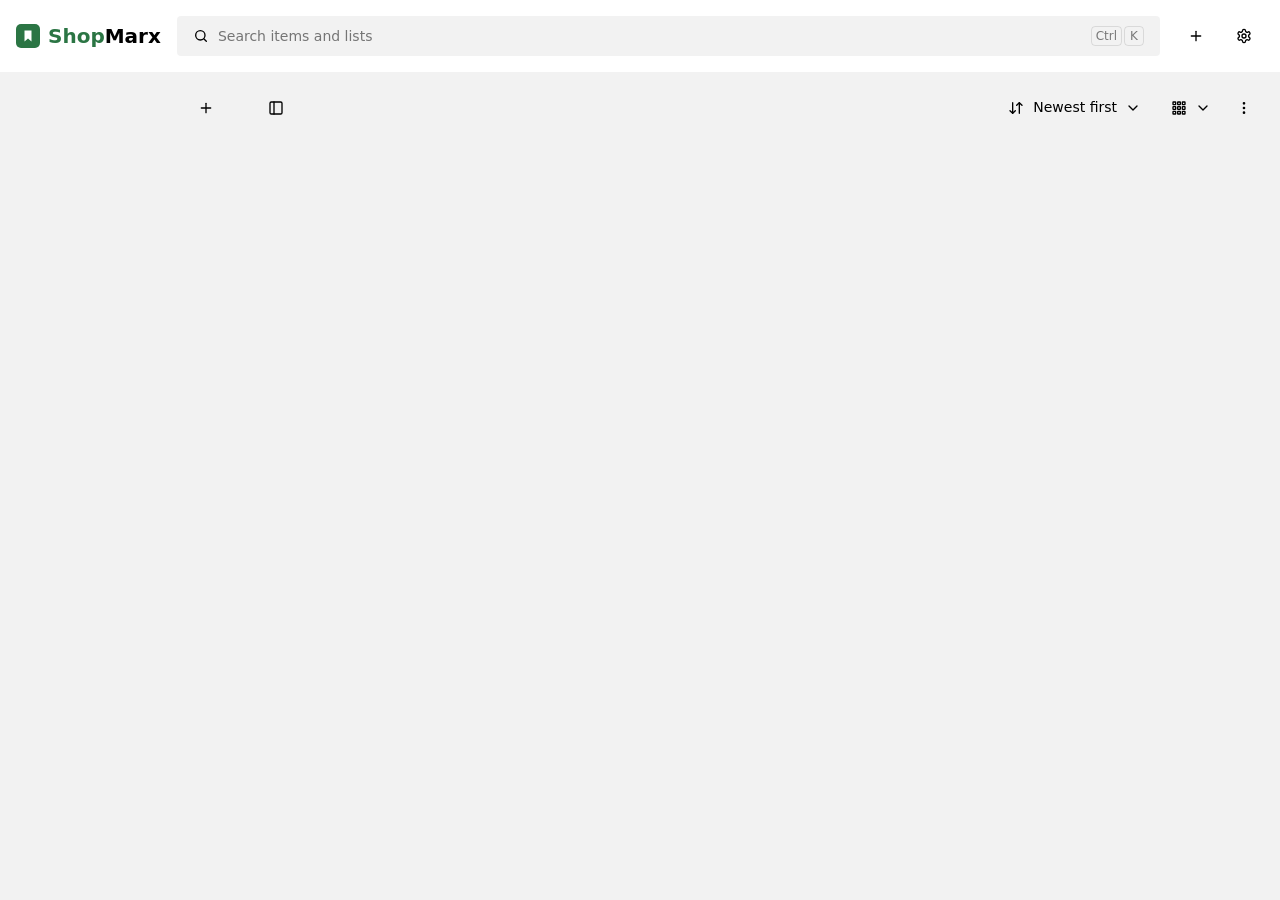
==== extension/src/dashboard.html @ e5f7f990 "Move to… for the selected items, before Delete selected While cards are ticked, the heading row has " ====
<!doctype html>
<html lang="en">
<head>
  <meta charset="utf-8">
  <meta name="viewport" content="width=device-width, initial-scale=1">
  <title>ShopMarx</title>
  <link rel="icon" href="../icons/icon32.png">
  <!-- As a web app (PWA) on a phone: added to the Home Screen it opens full screen. -->
  <link rel="manifest" href="manifest.webmanifest">
  <link rel="apple-touch-icon" href="../icons/icon128.png">
  <meta name="apple-mobile-web-app-capable" content="yes">
  <meta name="apple-mobile-web-app-title" content="ShopMarx">
  <script src="web.js"></script>
  <script src="theme.js"></script>
  <link rel="stylesheet" href="ui.css">
  <link rel="stylesheet" href="dashboard.css">
</head>
<body>
  <header class="topbar">
    <div id="brand" class="brand" role="button" tabindex="0" title="Preview the popup" aria-haspopup="dialog" aria-controls="popup-preview">
      <svg class="logo" viewBox="0 0 24 24" width="24" height="24" aria-hidden="true"><rect class="logo__tile" width="24" height="24" rx="5"/><path class="logo__mark" d="M8.5 6.5h7v11l-3.5-3-3.5 3z"/></svg>
      <h1 class="brand__name"><span class="name-accent">Shop</span>Marx<span class="app-version"></span></h1>
    </div>
    <div id="search-field" class="input-icon topbar__search">
      <svg viewBox="0 0 24 24" width="16" height="16" fill="none" stroke="currentColor" stroke-width="2" stroke-linecap="round" stroke-linejoin="round" aria-hidden="true"><circle cx="11" cy="11" r="7"/><path d="m20 20-3.5-3.5"/></svg>
      <input id="search" class="input" type="search" autocomplete="off" spellcheck="false" placeholder="Search items and lists" aria-label="Search items, shops and lists">
      <span class="search-shortcut" aria-hidden="true"><kbd class="key mod-key">Ctrl</kbd><kbd class="key">K</kbd></span>
    </div>
    <div class="topbar__end">
    <button id="search-toggle" class="button topbar__icon-button topbar__search-toggle" type="button" title="Search" aria-label="Search" aria-expanded="false" aria-controls="search">
      <svg viewBox="0 0 24 24" width="16" height="16" fill="none" stroke="currentColor" stroke-width="2" stroke-linecap="round" stroke-linejoin="round" aria-hidden="true" class="topbar__search-open"><circle cx="11" cy="11" r="7"/><path d="m20 20-3.5-3.5"/></svg>
      <svg viewBox="0 0 24 24" width="16" height="16" fill="none" stroke="currentColor" stroke-width="2" stroke-linecap="round" stroke-linejoin="round" aria-hidden="true" class="topbar__search-close"><path d="M18 6 6 18"/><path d="m6 6 12 12"/></svg>
    </button>
    <button id="add-item" class="button topbar__icon-button" type="button" title="Add by link" aria-label="Add by link">
      <svg viewBox="0 0 24 24" width="16" height="16" fill="none" stroke="currentColor" stroke-width="2" stroke-linecap="round" stroke-linejoin="round" aria-hidden="true"><path d="M5 12h14"/><path d="M12 5v14"/></svg>
    </button>
    <div class="topbar__actions">
      <button id="menu-toggle" class="button topbar__icon-button" type="button" title="Settings" aria-label="Settings" aria-haspopup="dialog">
        <svg viewBox="0 0 24 24" width="16" height="16" fill="none" stroke="currentColor" stroke-width="2" stroke-linecap="round" stroke-linejoin="round" aria-hidden="true"><path d="M12.22 2h-.44a2 2 0 0 0-2 2v.18a2 2 0 0 1-1 1.73l-.43.25a2 2 0 0 1-2 0l-.15-.08a2 2 0 0 0-2.73.73l-.22.38a2 2 0 0 0 .73 2.73l.15.1a2 2 0 0 1 1 1.72v.51a2 2 0 0 1-1 1.74l-.15.09a2 2 0 0 0-.73 2.73l.22.38a2 2 0 0 0 2.73.73l.15-.08a2 2 0 0 1 2 0l.43.25a2 2 0 0 1 1 1.73V20a2 2 0 0 0 2 2h.44a2 2 0 0 0 2-2v-.18a2 2 0 0 1 1-1.73l.43-.25a2 2 0 0 1 2 0l.15.08a2 2 0 0 0 2.73-.73l.22-.39a2 2 0 0 0-.73-2.73l-.15-.08a2 2 0 0 1-1-1.74v-.5a2 2 0 0 1 1-1.74l.15-.09a2 2 0 0 0 .73-2.73l-.22-.38a2 2 0 0 0-2.73-.73l-.15.08a2 2 0 0 1-2 0l-.43-.25a2 2 0 0 1-1-1.73V4a2 2 0 0 0-2-2z"/><circle cx="12" cy="12" r="3"/></svg>
      </button>
      <input id="import-file" type="file" accept="application/json,.json" hidden>
    </div>
    </div>
  </header>

  <div class="layout">
    <nav id="sidebar" class="sidebar" aria-label="Lists">
      <div class="sidebar__head">
        <h2 id="lists-title" class="sidebar__title"></h2>
        <button id="new-list" class="button button--ghost sidebar__new" type="button" title="New list" aria-label="New list">
          <svg viewBox="0 0 24 24" width="16" height="16" fill="none" stroke="currentColor" stroke-width="2" stroke-linecap="round" stroke-linejoin="round" aria-hidden="true"><path d="M5 12h14"/><path d="M12 5v14"/></svg>
        </button>
      </div>
      <div id="lists" class="sidebar__lists"></div>
      <select id="list-picker" class="input sidebar__picker" aria-label="List"></select>
    </nav>

    <main class="main">
      <div class="main-head">
        <div class="main-head__start">
          <button id="sidebar-toggle" class="button button--ghost sidebar-toggle" type="button" aria-controls="sidebar" aria-expanded="true" title="Hide lists" aria-label="Hide lists"><svg viewBox="0 0 24 24" width="16" height="16" fill="none" stroke="currentColor" stroke-width="2" stroke-linecap="round" stroke-linejoin="round" aria-hidden="true" class="sidebar-toggle__rest"><rect width="18" height="18" x="3" y="3" rx="2"/><path d="M9 3v18"/></svg><svg viewBox="0 0 24 24" width="16" height="16" fill="none" stroke="currentColor" stroke-width="2" stroke-linecap="round" stroke-linejoin="round" aria-hidden="true" class="sidebar-toggle__close"><rect width="18" height="18" x="3" y="3" rx="2"/><path d="M9 3v18"/><path d="m16 15-3-3 3-3"/></svg><svg viewBox="0 0 24 24" width="16" height="16" fill="none" stroke="currentColor" stroke-width="2" stroke-linecap="round" stroke-linejoin="round" aria-hidden="true" class="sidebar-toggle__open"><rect width="18" height="18" x="3" y="3" rx="2"/><path d="M9 3v18"/><path d="m14 9 3 3-3 3"/></svg></button>
          <h2 id="list-title" class="main-head__title"></h2>
        </div>
        <div class="main-head__controls">
          <div id="sort-field" class="input-icon main-head__sort">
            <svg viewBox="0 0 24 24" width="16" height="16" fill="none" stroke="currentColor" stroke-width="2" stroke-linecap="round" stroke-linejoin="round" aria-hidden="true"><path d="m3 16 4 4 4-4"/><path d="M7 20V4"/><path d="m21 8-4-4-4 4"/><path d="M17 4v16"/></svg>
            <select id="sort" class="input" aria-label="Sort">
              <option value="newest">Newest first</option>
              <option value="drop">Biggest price drop</option>
              <hr>
              <option value="price-asc">Price: low to high</option>
              <option value="price-desc">Price: high to low</option>
              <hr>
              <option value="store">Website A–Z</option>
              <option value="store-desc">Website Z–A</option>
              <hr>
              <option value="title">Product name A–Z</option>
              <option value="title-desc">Product name Z–A</option>
            </select>
          </div>
          <div id="view-field" class="menu view-field" data-layout="compact">
            <button id="view-toggle" class="button button--ghost menu__toggle view-field__toggle" type="button" title="View" aria-label="View" aria-haspopup="menu" aria-expanded="false" aria-controls="view-sheet"><svg viewBox="0 0 24 24" width="16" height="16" fill="none" stroke="currentColor" stroke-width="2" stroke-linecap="round" stroke-linejoin="round" aria-hidden="true" class="view-icon view-icon--list"><path d="M3 5h.01"/><path d="M3 12h.01"/><path d="M3 19h.01"/><path d="M8 5h13"/><path d="M8 12h13"/><path d="M8 19h13"/></svg><svg viewBox="0 0 24 24" width="16" height="16" fill="none" stroke="currentColor" stroke-width="2" stroke-linecap="round" stroke-linejoin="round" aria-hidden="true" class="view-icon view-icon--grid"><rect width="7" height="7" x="3" y="3" rx="1"/><rect width="7" height="7" x="14" y="3" rx="1"/><rect width="7" height="7" x="14" y="14" rx="1"/><rect width="7" height="7" x="3" y="14" rx="1"/></svg><svg viewBox="0 0 24 24" width="16" height="16" fill="none" stroke="currentColor" stroke-width="2" stroke-linecap="round" stroke-linejoin="round" aria-hidden="true" class="view-icon view-icon--compact"><rect width="4" height="4" x="3" y="3" rx="0.5"/><rect width="4" height="4" x="10" y="3" rx="0.5"/><rect width="4" height="4" x="17" y="3" rx="0.5"/><rect width="4" height="4" x="3" y="10" rx="0.5"/><rect width="4" height="4" x="10" y="10" rx="0.5"/><rect width="4" height="4" x="17" y="10" rx="0.5"/><rect width="4" height="4" x="3" y="17" rx="0.5"/><rect width="4" height="4" x="10" y="17" rx="0.5"/><rect width="4" height="4" x="17" y="17" rx="0.5"/></svg><svg viewBox="0 0 24 24" width="16" height="16" fill="none" stroke="currentColor" stroke-width="2" stroke-linecap="round" stroke-linejoin="round" aria-hidden="true"><path d="m6 9 6 6 6-6"/></svg></button>
            <div id="view-sheet" class="menu__sheet" role="menu" hidden>
              <button class="menu__item view-option" type="button" role="menuitemradio" data-layout="list" aria-checked="false"><svg viewBox="0 0 24 24" width="16" height="16" fill="none" stroke="currentColor" stroke-width="2" stroke-linecap="round" stroke-linejoin="round" aria-hidden="true" class="view-icon view-icon--list"><path d="M3 5h.01"/><path d="M3 12h.01"/><path d="M3 19h.01"/><path d="M8 5h13"/><path d="M8 12h13"/><path d="M8 19h13"/></svg><span class="menu__label">List</span><span class="menu__keys" aria-hidden="true"><kbd class="key mod-key">Ctrl</kbd><kbd class="key">1</kbd></span></button>
              <button class="menu__item view-option" type="button" role="menuitemradio" data-layout="grid" aria-checked="false"><svg viewBox="0 0 24 24" width="16" height="16" fill="none" stroke="currentColor" stroke-width="2" stroke-linecap="round" stroke-linejoin="round" aria-hidden="true" class="view-icon view-icon--grid"><rect width="7" height="7" x="3" y="3" rx="1"/><rect width="7" height="7" x="14" y="3" rx="1"/><rect width="7" height="7" x="14" y="14" rx="1"/><rect width="7" height="7" x="3" y="14" rx="1"/></svg><span class="menu__label">Grid</span><span class="menu__keys" aria-hidden="true"><kbd class="key mod-key">Ctrl</kbd><kbd class="key">2</kbd></span></button>
              <button class="menu__item view-option" type="button" role="menuitemradio" data-layout="compact" aria-checked="false"><svg viewBox="0 0 24 24" width="16" height="16" fill="none" stroke="currentColor" stroke-width="2" stroke-linecap="round" stroke-linejoin="round" aria-hidden="true" class="view-icon view-icon--compact"><rect width="4" height="4" x="3" y="3" rx="0.5"/><rect width="4" height="4" x="10" y="3" rx="0.5"/><rect width="4" height="4" x="17" y="3" rx="0.5"/><rect width="4" height="4" x="3" y="10" rx="0.5"/><rect width="4" height="4" x="10" y="10" rx="0.5"/><rect width="4" height="4" x="17" y="10" rx="0.5"/><rect width="4" height="4" x="3" y="17" rx="0.5"/><rect width="4" height="4" x="10" y="17" rx="0.5"/><rect width="4" height="4" x="17" y="17" rx="0.5"/></svg><span class="menu__label">Compact grid</span><span class="menu__keys" aria-hidden="true"><kbd class="key mod-key">Ctrl</kbd><kbd class="key">3</kbd></span></button>
            </div>
          </div>
          <button id="select-toggle" class="button button--ghost" type="button" hidden title="Select several items to delete them together">Select all</button>
          <button id="move-selected" class="button button--ghost" type="button" hidden title="Move the selected items into a list">Move to…</button>
          <button id="delete-selected" class="button button--ghost button--danger" type="button" hidden title="Delete the selected items">Delete selected</button>
          <div id="list-menu" class="menu">
            <button id="list-menu-toggle" class="button button--ghost menu__toggle list-menu__toggle" type="button" title="List actions" aria-label="List actions" aria-haspopup="menu" aria-expanded="false" aria-controls="list-menu-sheet">
              <svg viewBox="0 0 24 24" width="16" height="16" fill="none" stroke="currentColor" stroke-width="2" stroke-linecap="round" stroke-linejoin="round" aria-hidden="true"><circle cx="12" cy="5" r="1"/><circle cx="12" cy="12" r="1"/><circle cx="12" cy="19" r="1"/></svg>
            </button>
            <div id="list-menu-sheet" class="menu__sheet" role="menu" hidden>
              <button id="rename-list" class="menu__item" type="button" role="menuitem" title="Rename this list"><svg viewBox="0 0 24 24" width="16" height="16" fill="none" stroke="currentColor" stroke-width="2" stroke-linecap="round" stroke-linejoin="round" aria-hidden="true"><path d="M21.17 6.81a1 1 0 0 0-3.99-3.99L3.84 16.17a2 2 0 0 0-.5.83l-1.32 4.35a.5.5 0 0 0 .62.62l4.35-1.32a2 2 0 0 0 .83-.5z"/><path d="m15 5 4 4"/></svg><span class="menu__label">Rename</span></button>
              <button id="delete-list" class="menu__item menu__item--danger" type="button" role="menuitem" title="Delete this list; its items move to Saved"><svg viewBox="0 0 24 24" width="16" height="16" fill="none" stroke="currentColor" stroke-width="2" stroke-linecap="round" stroke-linejoin="round" aria-hidden="true"><path d="M3 6h18"/><path d="M19 6v14c0 1-1 2-2 2H7c-1 0-2-1-2-2V6"/><path d="M8 6V4c0-1 1-2 2-2h4c1 0 2 1 2 2v2"/></svg><span class="menu__label">Delete list</span></button>
            </div>
          </div>
        </div>
      </div>

      <!-- While searching: the lists and shops whose names match, to jump to one. -->
      <div id="matches" class="matches" role="group" aria-label="Matching lists" hidden>
        <div id="matches-list" class="matches__chips"></div>
      </div>
      <div id="grid" class="grid"></div>
      <div id="grid-more" class="grid-more" aria-hidden="true"></div>
      <p id="empty" class="empty muted" hidden></p>
    </main>
  </div>

  <dialog id="edit-dialog" class="dialog" closedby="any">
    <form method="dialog" class="dialog__form">
      <h2 class="dialog__title">Edit item</h2>
      <div class="dialog__body">
        <div class="preview">
          <div class="preview__media">
            <div class="preview__image">
              <img id="edit-image" alt="" referrerpolicy="no-referrer" hidden>
            </div>
            <div id="edit-pager" class="pager">
              <button id="edit-prev-image" class="pager__button" type="button" aria-label="Previous image" title="Previous picture">‹</button>
              <span id="edit-image-index" class="muted"></span>
              <button id="edit-next-image" class="pager__button" type="button" aria-label="Next image" title="Next picture">›</button>
            </div>
          </div>
          <div class="preview__fields">
            <label class="field">
              <span class="field__label">Title</span>
              <textarea id="edit-title" class="input" rows="3" placeholder="Title" required></textarea>
            </label>
            <label class="field">
              <span class="field__label">Price</span>
              <span class="price-field">
                <input id="edit-price" class="input" inputmode="decimal" autocomplete="off" placeholder="Price">
                <span id="edit-price-unit" class="price-field__unit" aria-hidden="true"></span>
              </span>
            </label>
          </div>
        </div>
        <div class="field field--side">
          <span class="field__label">Lists</span>
          <div id="edit-lists" class="list-choice">
            <div class="input list-choice__field">
              <input class="list-choice__search" maxlength="60" autocomplete="off" aria-label="Lists">
            </div>
            <div class="list-choice__panel" hidden></div>
          </div>
        </div>
        <label class="field field--side">
          <span class="field__label">Note</span>
          <textarea id="edit-note" class="input" rows="3" placeholder="Add custom note (optional)"></textarea>
        </label>
      </div>
      <div class="dialog__actions">
        <button class="button" type="button" value="cancel" title="Close without saving">Cancel</button>
        <button class="button button--primary" value="ok" title="Save the changes to this item">Save</button>
      </div>
    </form>
  </dialog>

  <dialog id="name-dialog" class="dialog" closedby="any">
    <form method="dialog" class="dialog__form">
      <h2 id="name-title" class="dialog__title"></h2>
      <div class="dialog__body">
        <label class="field">
          <span class="field__label">List name</span>
          <input id="name-input" class="input" maxlength="60" autocomplete="off" placeholder="List name" required>
        </label>
      </div>
      <div class="dialog__actions">
        <button class="button" type="button" value="cancel" title="Close without saving">Cancel</button>
        <button class="button button--primary" value="ok" title="Save the list name">Save</button>
      </div>
    </form>
  </dialog>

  <dialog id="dropbox-key-dialog" class="dialog" closedby="any">
    <form method="dialog" class="dialog__form">
      <h2 class="dialog__title">Connect Dropbox</h2>
      <div class="dialog__body">
        <p class="muted">Sync goes through your own Dropbox app. Once per Dropbox account:</p>
        <ol class="dialog__steps muted">
          <li>In the <a href="https://www.dropbox.com/developers/apps" target="_blank" rel="noopener">Dropbox App Console</a>, create an app: <b>Scoped access</b>, <b>App folder</b>.</li>
          <li><b>Permissions</b>: tick <code>files.content.read</code> and <code>files.content.write</code>, then <b>Submit</b>.</li>
          <li><b>Settings → OAuth 2</b>: allow public clients, and add this redirect URI: <code id="dropbox-redirect" class="dialog__copy"></code></li>
          <li>Copy the <b>App key</b> from Settings and paste it here. It is kept on this device only.</li>
        </ol>
        <label class="field">
          <span class="field__label">App key</span>
          <input id="dropbox-key-input" class="input" maxlength="64" autocomplete="off" spellcheck="false" required>
        </label>
      </div>
      <div class="dialog__actions">
        <button class="button" type="button" value="cancel" title="Close without saving">Cancel</button>
        <button class="button button--primary" value="ok" title="Save the App key and continue">Save</button>
      </div>
    </form>
  </dialog>

  <dialog id="settings-dialog" class="dialog settings" closedby="any" tabindex="-1" aria-labelledby="settings-title">
    <form method="dialog" class="dialog__form">
      <div class="settings__head">
        <h2 id="settings-title" class="dialog__title">Settings</h2>
        <button class="button button--ghost settings__close" value="close" title="Close" aria-label="Close"><svg viewBox="0 0 24 24" width="16" height="16" fill="none" stroke="currentColor" stroke-width="2" stroke-linecap="round" stroke-linejoin="round" aria-hidden="true"><path d="M18 6 6 18"/><path d="m6 6 12 12"/></svg></button>
      </div>
      <div id="menu" class="dialog__body settings__body">
          <!-- Phones only: sorting (the dropdown moves in from the heading row) and the view. -->
          <label id="sort-row" class="menu__row menu__narrow"><svg viewBox="0 0 24 24" width="16" height="16" fill="none" stroke="currentColor" stroke-width="2" stroke-linecap="round" stroke-linejoin="round" aria-hidden="true"><path d="m3 16 4 4 4-4"/><path d="M7 20V4"/><path d="m21 8-4-4-4 4"/><path d="M17 4v16"/></svg><span class="menu__label">Sort</span></label>
          <label class="menu__row menu__narrow"><svg viewBox="0 0 24 24" width="16" height="16" fill="none" stroke="currentColor" stroke-width="2" stroke-linecap="round" stroke-linejoin="round" aria-hidden="true"><rect width="7" height="7" x="3" y="3" rx="1"/><rect width="7" height="7" x="14" y="3" rx="1"/><rect width="7" height="7" x="14" y="14" rx="1"/><rect width="7" height="7" x="3" y="14" rx="1"/></svg><span class="menu__label">View</span><select id="view-select" class="input menu__select" aria-label="View"><option value="list">List</option><option value="grid">Grid</option><option value="compact">Compact grid</option></select></label>
          <button id="check-prices" class="menu__item" type="button" title="Read the current price of every item here from its shop"><svg viewBox="0 0 24 24" width="16" height="16" fill="none" stroke="currentColor" stroke-width="2" stroke-linecap="round" stroke-linejoin="round" aria-hidden="true"><path d="M3 12a9 9 0 0 1 9-9 9.75 9.75 0 0 1 6.74 2.74L21 8"/><path d="M21 3v5h-5"/><path d="M21 12a9 9 0 0 1-9 9 9.75 9.75 0 0 1-6.74-2.74L3 16"/><path d="M8 16H3v5"/></svg><span class="menu__label">Update prices</span></button>
          <button id="theme-toggle" class="menu__item" type="button" title="Switch between light and dark mode"><svg viewBox="0 0 24 24" width="16" height="16" fill="none" stroke="currentColor" stroke-width="2" stroke-linecap="round" stroke-linejoin="round" aria-hidden="true"><g class="theme-icon-dark"><path d="M12 3a6 6 0 0 0 9 9 9 9 0 1 1-9-9Z"/></g><g class="theme-icon-light"><circle cx="12" cy="12" r="4"/><path d="M12 2v2"/><path d="M12 20v2"/><path d="m4.93 4.93 1.41 1.41"/><path d="m17.66 17.66 1.41 1.41"/><path d="M2 12h2"/><path d="M20 12h2"/><path d="m6.34 17.66-1.41 1.41"/><path d="m19.07 4.93-1.41 1.41"/></g></svg><span class="menu__label">Dark mode</span></button>
          <label class="menu__row" title="How product pictures show on the cards, on this device"><svg viewBox="0 0 24 24" width="16" height="16" fill="none" stroke="currentColor" stroke-width="2" stroke-linecap="round" stroke-linejoin="round" aria-hidden="true"><rect width="18" height="18" x="3" y="3" rx="2"/><circle cx="9" cy="9" r="2"/><path d="m21 15-3.086-3.086a2 2 0 0 0-2.828 0L6 21"/></svg><span class="menu__label">Pictures</span><select id="pictures" class="input menu__select" aria-label="How product pictures show">
            <option value="blend">Grey tile (CSS)</option>
            <option value="white">White tile (CSS)</option>
            <option value="original">As the shop shows</option>
            <option value="cutout">Remove background</option>
          </select></label>
          <label id="visit-row" class="menu__row" title="Save the product pages you visit in Chrome into the Visited list, on their own"><svg viewBox="0 0 24 24" width="16" height="16" fill="none" stroke="currentColor" stroke-width="2" stroke-linecap="round" stroke-linejoin="round" aria-hidden="true"><path d="M3 12a9 9 0 1 0 9-9 9.75 9.75 0 0 0-6.74 2.74L3 8"/><path d="M3 3v5h5"/><path d="M12 7v5l4 2"/></svg><span class="menu__label">Visited pages</span><select id="visit-days" class="input menu__select" aria-label="Remember visited product pages">
            <option value="0">Off</option>
            <option value="7">Keep 7 days</option>
            <option value="30">Keep 30 days</option>
            <option value="90">Keep 90 days</option>
          </select><button id="visit-pause" class="button button--ghost menu__row-button" type="button" hidden></button></label>
          <label class="menu__row"><svg viewBox="0 0 24 24" width="16" height="16" fill="none" stroke="currentColor" stroke-width="2" stroke-linecap="round" stroke-linejoin="round" aria-hidden="true"><circle cx="8" cy="8" r="6"/><path d="M18.09 10.37A6 6 0 1 1 10.34 18"/><path d="M7 6h1v4"/><path d="m16.71 13.88.7.71-2.82 2.82"/></svg><span class="menu__label">Currency</span><select id="currency" class="input menu__select" aria-label="Currency prices are shown in"></select></label>
          <div id="backup-menu" class="menu__group" hidden>
            <div class="menu__split">
              <button id="backup-main" class="menu__item menu__item--status menu__item--stay" type="button"><span id="backup-icon" class="menu__status-icon" data-state="off"><svg viewBox="0 0 24 24" width="16" height="16" fill="none" stroke="currentColor" stroke-width="2" stroke-linecap="round" stroke-linejoin="round" aria-hidden="true"><path d="M20 20a2 2 0 0 0 2-2V8a2 2 0 0 0-2-2h-7.9a2 2 0 0 1-1.69-.9L9.6 3.9A2 2 0 0 0 7.93 3H4a2 2 0 0 0-2 2v13a2 2 0 0 0 2 2Z"/></svg></span><span class="menu__text"><span class="menu__label">Backup folder</span><span id="backup-sub" class="menu__sub"></span></span></button>
              <div id="backup-more" class="menu menu__more" hidden>
                <button class="button button--ghost menu__toggle menu__more-toggle" type="button" title="Backup options" aria-label="Backup options" aria-haspopup="menu" aria-expanded="false"><svg viewBox="0 0 24 24" width="16" height="16" fill="none" stroke="currentColor" stroke-width="2" stroke-linecap="round" stroke-linejoin="round" aria-hidden="true"><circle cx="12" cy="5" r="1"/><circle cx="12" cy="12" r="1"/><circle cx="12" cy="19" r="1"/></svg></button>
                <div class="menu__sheet" role="menu" hidden>
                  <button id="backup-change" class="menu__item" type="button" role="menuitem" title="Choose another folder for the backup"><svg viewBox="0 0 24 24" width="16" height="16" fill="none" stroke="currentColor" stroke-width="2" stroke-linecap="round" stroke-linejoin="round" aria-hidden="true"><path d="M20 20a2 2 0 0 0 2-2V8a2 2 0 0 0-2-2h-7.9a2 2 0 0 1-1.69-.9L9.6 3.9A2 2 0 0 0 7.93 3H4a2 2 0 0 0-2 2v13a2 2 0 0 0 2 2Z"/></svg><span class="menu__label">Change folder</span></button>
                  <button id="backup-stop" class="menu__item menu__item--danger" type="button" role="menuitem" title="Stop the backup and forget the folder; the file stays in it"><svg viewBox="0 0 24 24" width="16" height="16" fill="none" stroke="currentColor" stroke-width="2" stroke-linecap="round" stroke-linejoin="round" aria-hidden="true"><path d="M18 6 6 18"/><path d="m6 6 12 12"/></svg><span class="menu__label">Stop backup</span></button>
                </div>
              </div>
            </div>
          </div>
          <div id="dropbox-menu" class="menu__group">
            <div class="menu__split">
              <button id="dropbox-main" class="menu__item menu__item--status menu__item--stay" type="button"><span id="dropbox-icon" class="menu__status-icon" data-state="off"><svg viewBox="0 0 24 24" width="16" height="16" fill="none" stroke="currentColor" stroke-width="2" stroke-linecap="round" stroke-linejoin="round" aria-hidden="true"><path d="M17.5 19H9a7 7 0 1 1 6.71-9h1.79a4.5 4.5 0 1 1 0 9Z"/></svg></span><span class="menu__text"><span class="menu__label">Dropbox sync</span><span id="dropbox-sub" class="menu__sub"></span></span></button>
              <div id="dropbox-more" class="menu menu__more" hidden>
                <button class="button button--ghost menu__toggle menu__more-toggle" type="button" title="Dropbox options" aria-label="Dropbox options" aria-haspopup="menu" aria-expanded="false"><svg viewBox="0 0 24 24" width="16" height="16" fill="none" stroke="currentColor" stroke-width="2" stroke-linecap="round" stroke-linejoin="round" aria-hidden="true"><circle cx="12" cy="5" r="1"/><circle cx="12" cy="12" r="1"/><circle cx="12" cy="19" r="1"/></svg></button>
                <div class="menu__sheet" role="menu" hidden>
                  <button id="dropbox-sync" class="menu__item" type="button" role="menuitem" hidden title="Sync with Dropbox now"><svg viewBox="0 0 24 24" width="16" height="16" fill="none" stroke="currentColor" stroke-width="2" stroke-linecap="round" stroke-linejoin="round" aria-hidden="true"><path d="M3 12a9 9 0 0 1 9-9 9.75 9.75 0 0 1 6.74 2.74L21 8"/><path d="M21 3v5h-5"/><path d="M21 12a9 9 0 0 1-9 9 9.75 9.75 0 0 1-6.74-2.74L3 16"/><path d="M8 16H3v5"/></svg><span class="menu__label">Sync now</span></button>
                  <button id="dropbox-pictures" class="menu__item" type="button" role="menuitem" hidden title="Allow ShopMarx to read pictures from every shop, so every picture gets a copy in Dropbox"><svg viewBox="0 0 24 24" width="16" height="16" fill="none" stroke="currentColor" stroke-width="2" stroke-linecap="round" stroke-linejoin="round" aria-hidden="true"><rect x="3" y="3" width="18" height="18" rx="2"/><circle cx="9" cy="9" r="2"/><path d="m21 15-3.09-3.09a2 2 0 0 0-2.82 0L6 21"/></svg><span class="menu__label">Copy all pictures</span></button>
                  <button id="dropbox-shortcut" class="menu__item" type="button" role="menuitem" hidden title="Save links from the iPhone share sheet to ShopMarx"><svg viewBox="0 0 24 24" width="16" height="16" fill="none" stroke="currentColor" stroke-width="2" stroke-linecap="round" stroke-linejoin="round" aria-hidden="true"><rect x="6" y="2" width="12" height="20" rx="2"/><path d="M12 18h.01"/></svg><span class="menu__label">iPhone shortcut</span></button>
                  <button id="dropbox-manage" class="menu__item" type="button" role="menuitem" title="Show the Dropbox setup with the saved App key, and connect again"><svg viewBox="0 0 24 24" width="16" height="16" fill="none" stroke="currentColor" stroke-width="2" stroke-linecap="round" stroke-linejoin="round" aria-hidden="true"><path d="M20 7h-9"/><path d="M14 17H5"/><circle cx="17" cy="17" r="3"/><circle cx="7" cy="7" r="3"/></svg><span class="menu__label">Manage setup</span></button>
                  <button id="dropbox-disconnect" class="menu__item menu__item--danger" type="button" role="menuitem" hidden title="Stop syncing on this device; shopmarks.json stays in Dropbox"><svg viewBox="0 0 24 24" width="16" height="16" fill="none" stroke="currentColor" stroke-width="2" stroke-linecap="round" stroke-linejoin="round" aria-hidden="true"><path d="M18 6 6 18"/><path d="m6 6 12 12"/></svg><span class="menu__label">Stop sync</span></button>
                  <button id="dropbox-clear" class="menu__item menu__item--danger" type="button" role="menuitem" title="Clear the App key and sign-in, back to the first-time setup"><svg viewBox="0 0 24 24" width="16" height="16" fill="none" stroke="currentColor" stroke-width="2" stroke-linecap="round" stroke-linejoin="round" aria-hidden="true"><path d="M3 12a9 9 0 1 0 9-9 9.75 9.75 0 0 0-6.74 2.74L3 8"/><path d="M3 3v5h5"/></svg><span class="menu__label">Reset to default</span></button>
                </div>
              </div>
            </div>
          </div>
          <div class="menu__group">
            <button id="export" class="menu__item" type="button" title="Save all items and lists to a JSON file"><svg viewBox="0 0 24 24" width="16" height="16" fill="none" stroke="currentColor" stroke-width="2" stroke-linecap="round" stroke-linejoin="round" aria-hidden="true"><path d="M21 15v4a2 2 0 0 1-2 2H5a2 2 0 0 1-2-2v-4"/><path d="m7 10 5 5 5-5"/><path d="M12 15V3"/></svg><span class="menu__label">Export</span></button>
            <button id="import" class="menu__item" type="button" title="Add items and lists from a JSON file"><svg viewBox="0 0 24 24" width="16" height="16" fill="none" stroke="currentColor" stroke-width="2" stroke-linecap="round" stroke-linejoin="round" aria-hidden="true"><path d="M21 15v4a2 2 0 0 1-2 2H5a2 2 0 0 1-2-2v-4"/><path d="m17 8-5-5-5 5"/><path d="M12 3v12"/></svg><span class="menu__label">Import</span></button>
          </div>
          <div class="menu__group">
            <button id="help-open" class="menu__item" type="button" title="What ShopMarx does and how to use it"><svg viewBox="0 0 24 24" width="16" height="16" fill="none" stroke="currentColor" stroke-width="2" stroke-linecap="round" stroke-linejoin="round" aria-hidden="true"><circle cx="12" cy="12" r="10"/><path d="M9.09 9a3 3 0 0 1 5.83 1c0 2-3 3-3 3"/><path d="M12 17h.01"/></svg><span class="menu__label">How to use it</span></button>
            <a class="menu__item" href="https://github.com/umilan/shopmarx/archive/refs/heads/main.zip" rel="noopener" title="Download the latest version; unzip it and load its extension folder in chrome://extensions"><svg viewBox="0 0 24 24" width="16" height="16" fill="none" stroke="currentColor" stroke-width="2" stroke-linecap="round" stroke-linejoin="round" aria-hidden="true"><path d="M10 13a5 5 0 0 0 7.54.54l3-3a5 5 0 0 0-7.07-7.07l-1.72 1.71"/><path d="M14 11a5 5 0 0 0-7.54-.54l-3 3a5 5 0 0 0 7.07 7.07l1.71-1.71"/></svg><span class="menu__label">Chrome extension (.zip)</span></a>
          </div>
      </div>
      <div class="dialog__actions">
        <button class="button button--primary" value="ok">Done</button>
      </div>
    </form>
  </dialog>

  <dialog id="move-dialog" class="dialog" closedby="any">
    <form method="dialog" class="dialog__form">
      <h2 id="move-title" class="dialog__title"></h2>
      <div class="dialog__body">
        <label class="field">
          <span class="field__label">Put it in</span>
          <select id="move-parent" class="input"></select>
        </label>
      </div>
      <div class="dialog__actions">
        <button class="button" type="button" value="cancel" title="Close without moving">Cancel</button>
        <button class="button button--primary" value="ok" title="Move the list there">Move</button>
      </div>
    </form>
  </dialog>

  <dialog id="shortcut-dialog" class="dialog" closedby="any">
    <form method="dialog" class="dialog__form">
      <h2 class="dialog__title">iPhone shortcut</h2>
      <div class="dialog__body">
        <p class="muted">Adds <b>Save to ShopMarx</b> to the share sheet in Safari and in shop apps. A shared link becomes an item on the next sync.</p>
        <ol class="dialog__steps muted">
          <li>On the iPhone, open <a id="shortcut-download" href="../shortcut/Save%20to%20ShopMarx.shortcut" download="Save to ShopMarx.shortcut">the shortcut</a> and tap <b>Add Shortcut</b>.</li>
          <li>When it asks, paste the two values below. Opening this on the iPhone (the web app) makes copying them easiest.</li>
          <li>In any share sheet, tap <b>Save to ShopMarx</b>. The first time, allow it to connect to Dropbox.</li>
        </ol>
        <label class="field">
          <span class="field__label">App key</span>
          <span class="dialog__row"><input id="shortcut-key" class="input" readonly><button class="button" type="button" data-copy="shortcut-key">Copy</button></span>
        </label>
        <label class="field">
          <span class="field__label">Sign-in token</span>
          <span class="dialog__row"><input id="shortcut-token" class="input" readonly><button class="button" type="button" data-copy="shortcut-token">Copy</button></span>
        </label>
        <p class="muted">The token lets the shortcut write to the ShopMarx folder in your Dropbox; keep it to yourself. Reset to default in this menu, or removing the app in Dropbox's settings, stops it working.</p>
      </div>
      <div class="dialog__actions">
        <button class="button button--primary" value="ok">Done</button>
      </div>
    </form>
  </dialog>

  <dialog id="help-dialog" class="dialog dialog--scroll" closedby="any" aria-labelledby="help-title">
    <form method="dialog" class="dialog__form">
      <h2 id="help-title" class="dialog__title">How to use ShopMarx</h2>
      <div class="dialog__body">
        <div class="help">
          <h3>Save a product</h3>
          <ul>
            <li>On a product page, click the ShopMarx icon.</li>
            <li>Or press <kbd>Alt</kbd>+<kbd>Shift</kbd>+<kbd>S</kbd>, or right-click → <b>Save this product to ShopMarx</b>.</li>
            <li>Check the title, picture and price, then <b>Save</b>.</li>
            <li>Choose lists, or type a new one.</li>
            <li>The bubble button adds a note.</li>
            <li>Wrong price or name? Click the target button, then the right text on the page.</li>
            <li>Saved before? Save again to update it.</li>
          </ul>

          <h3>Your items</h3>
          <ul>
            <li>Open this page from the logo in the popup.</li>
            <li>Lists are on the left. <b>+</b> adds one; <b>⋯</b> renames or removes it. Double-click a list (or press <kbd>F2</kbd>) to rename it right there.</li>
            <li>Search, sort and switch views at the top.</li>
            <li>Point at a card to edit or delete it.</li>
            <li>Tick cards to select several.</li>
            <li>Drag cards onto a list, or onto <b>Trash</b>.</li>
            <li><b>+</b> in the top bar adds an item from a link.</li>
            <li><b>Update prices</b> in settings checks current prices.</li>
            <li><b>Visited pages</b> in settings (off at first): product pages you open in Chrome are saved on their own into <b>Visited</b>. Ones you leave only there are forgotten after the days you chose; move one to a list to keep it.</li>
            <li>Keyboard: <kbd>Tab</kbd> goes round the lists, the cards and the search box. The arrows move inside each, and past the edge to the next: <kbd>→</kbd> from a list to the cards, <kbd>←</kbd> from the first card in a row back to the lists, <kbd>↑</kbd> from the top row to the search, <kbd>↓</kbd> from the search to the results. The buttons and dropdowns at the top are on the way too: an arrow goes to the nearest one in that direction (on a dropdown, <kbd>Space</kbd> opens it).</li>
            <li><kbd class="mod-key">Ctrl</kbd>+<kbd>Z</kbd> undoes the last change; <kbd class="mod-key">Ctrl</kbd>+<kbd>Shift</kbd>+<kbd>Z</kbd> (or <kbd>Ctrl</kbd>+<kbd>Y</kbd>) redoes it.</li>
          </ul>

          <h3>Search</h3>
          <ul>
            <li>Words search titles, shops, notes and list names; every word must match. The search looks in the list that is open; add <code>[all]</code> to look everywhere.</li>
            <li><code>"desk lamp"</code>: this exact phrase.</li>
            <li><code>[home]</code>: items in the list or shop <b>home</b> and its sub-lists, from everywhere. <code>[all]</code> is every item, <code>[unsorted]</code> those in no list.</li>
            <li><code>-word</code>, <code>-"phrase"</code>, <code>-[list]</code>: leave those out, e.g. <code>[all] -ali</code>.</li>
            <li><code>shop:ikea</code>: from shops with <b>ikea</b> in their name.</li>
            <li><code>price&lt;50</code>, <code>price&gt;20</code>, <code>price:20-50</code>: by price, in the currency you show prices in.</li>
            <li><code>has:note</code>, <code>has:price</code>, <code>has:picture</code>, <code>has:list</code>, or <code>no:</code> for the opposite.</li>
            <li><code>is:cheaper</code> / <code>is:pricier</code>: the price went down / up since you saved it.</li>
            <li>Mix them: <code>[home] lamp price&lt;30 -ikea</code>.</li>
          </ul>

          <h3>Keep a copy</h3>
          <ul>
            <li><b>Export</b> / <b>Import</b>: one JSON file with everything.</li>
            <li><b>Backup folder</b>: a copy saved after every change.</li>
          </ul>

          <h3>Sync and phone</h3>
          <ul>
            <li><b>Dropbox sync</b>: the same items on all your devices.</li>
            <li>First time: follow the steps and paste your App key.</li>
            <li>iPhone: open this page in Safari → Share → <b>Add to Home Screen</b>.</li>
            <li>The phone saves links; prices fill in on the computer.</li>
          </ul>

          <h3>Install</h3>
          <ul>
            <li>Download <b>Chrome extension (.zip)</b> and unzip it.</li>
            <li><code>chrome://extensions</code> → <b>Developer mode</b> → <b>Load unpacked</b> → the <code>extension</code> folder.</li>
          </ul>
        </div>
      </div>
      <div class="dialog__actions">
        <button class="button button--primary" value="ok" title="Close this guide">Got it</button>
      </div>
    </form>
  </dialog>

  <dialog id="confirm-dialog" class="dialog" closedby="any">
    <form method="dialog" class="dialog__form">
      <h2 id="confirm-title" class="dialog__title"></h2>
      <div class="dialog__body">
        <p id="confirm-text" class="muted"></p>
        <select id="confirm-choice" class="input" aria-label="Where the items go" hidden></select>
      </div>
      <div class="dialog__actions">
        <button class="button" type="button" value="cancel" title="Close without saving">Cancel</button>
        <button id="confirm-ok" class="button button--danger-solid" value="ok" title="Delete permanently">Delete</button>
        <button id="confirm-all" class="button button--danger-solid" value="all" hidden></button>
      </div>
    </form>
  </dialog>

  <div id="popup-preview" class="popup-preview" popover aria-label="Popup preview">
    <iframe id="popup-preview-frame" class="popup-preview__frame" title="Popup preview"></iframe>
  </div>
  <dialog id="add-dialog" class="dialog" closedby="any">
    <form method="dialog" class="dialog__form">
      <h2 class="dialog__title">Add item</h2>
      <div class="dialog__body">
        <label class="field">
          <span class="field__label">Link</span>
          <input id="add-url" class="input" type="url" inputmode="url" autocomplete="off" placeholder="Paste a product link" required>
        </label>
        <div class="field">
          <span class="field__label">Lists</span>
            <div id="add-lists" class="list-choice">
              <div class="input list-choice__field">
                <input class="list-choice__search" maxlength="60" autocomplete="off" aria-label="Lists">
              </div>
              <div class="list-choice__panel" hidden></div>
            </div>
        </div>
      </div>
      <div class="dialog__actions">
        <button class="button" type="button" value="cancel" title="Close without saving">Cancel</button>
        <button class="button button--primary" value="ok" title="Add this item">Add</button>
      </div>
    </form>
  </dialog>
  <p id="toast" class="toast" role="status" popover="manual"></p>

  <script src="extractor.js"></script>
  <script type="module" src="dashboard.js"></script>
</body>
</html>
---- extension/src/ui.css ----
/* Tokens and controls shared by the popup and the dashboard. */

:root {
  color-scheme: light dark;

  --wht5p: rgba(255,255,255,0.05);
  --wht10p: rgba(255,255,255,0.1);
  --wht25p: rgba(255,255,255,0.25);
  --wht50p: rgba(255,255,255,0.5);
  --wht100p: rgba(255,255,255,1);
  --blk5p: rgba(0,0,0,0.05);
  --blk10p: rgba(0,0,0,0.1);
  --blk25p: rgba(0,0,0,0.25);
  --blk50p: rgba(0,0,0,0.5);
  --blk100p: rgba(0,0,0,1);
  --acc5p: rgba(43, 117, 68, 0.05);
  --acc10p: rgba(43, 117, 68, 0.1);
  --acc25p: rgba(43, 117, 68, 0.25);
  --acc50p: rgba(43, 117, 68, 0.5);
  --acc100p: rgb(43, 117, 68);

  /* Semantic colors, built only from the palette above: light-dark(light value, dark value).
     Dark mode is light mode with blk and wht swapped; the exceptions are marked.
     The theme is color-scheme, set below from the system or the switch in the settings menu. */
  --color-surface: light-dark(var(--wht100p), var(--blk100p));
  /* Exception: raised areas (top bar, cards, menus, dialogs) sit lighter than the page in
     dark mode instead of pure black. They must be opaque: menus and dialogs float over
     content and the top bar covers what scrolls under it. So instead of --wht10p (which
     on the 10% white page reads as about 20%) it is a solid 20% white on black. */
  --color-raised: light-dark(var(--wht100p), var(--wht10p));
  /* Element fills: light mode steps 5% → 10% black. Dark mode needs more to show on
     black, so it starts at 10% white and its next step is 20% (no palette step between
     10 and 50, so it is mixed from --wht100p). */
  --color-surface-hover: light-dark(var(--blk5p), var(--wht10p));
  --color-surface-active: light-dark(var(--blk10p), var(--wht10p));
  /* Resting fill of fields and filled icon buttons; hover goes one step up. */
  --color-field: light-dark(var(--blk5p), var(--wht5p));
  --color-text: light-dark(var(--blk100p), var(--wht100p));
  --color-text-muted: light-dark(var(--blk50p), var(--wht50p));
  /* Exception: the plain accent is too dark to read on black, so dark mode lightens it. */
  --color-accent: light-dark(var(--acc100p), color-mix(in srgb, var(--acc100p), var(--wht100p) 50%));
  --color-accent-hover: light-dark(color-mix(in srgb, var(--acc100p), var(--blk100p) 10%), color-mix(in srgb, var(--acc100p), var(--wht100p) 60%));
  --color-accent-active: light-dark(color-mix(in srgb, var(--acc100p), var(--blk100p) 50%), color-mix(in srgb, var(--acc100p), var(--wht100p) 70%));
  --color-accent-soft: light-dark(var(--acc10p), var(--acc25p));
  /* Exception: primary buttons use the full accent with white text in both themes;
     hover and press darken it. */
  --color-primary: var(--acc100p);
  --color-primary-hover: color-mix(in srgb, var(--acc100p), var(--blk100p) 10%);
  --color-primary-active: color-mix(in srgb, var(--acc100p), var(--blk100p) 50%);
  --color-on-primary: var(--wht100p);
  /* The palette has no red, so danger keeps its own colors. */
  --color-danger: light-dark(#b3261e, #f2867d);
  --color-danger-soft: light-dark(#fbe9e7, #3d1f1c);
  --color-danger-soft-active: light-dark(#f6d5d1, #4f2824);
  /* Needs attention but nothing is lost (a paused backup). */
  --color-warning: light-dark(#b26a00, #f0b429);
  /* Filled danger button (the confirm in a delete dialog): one red in both themes, white text. */
  --color-danger-solid: #b3261e;
  --color-danger-solid-hover: color-mix(in srgb, #b3261e, #000 10%);
  --color-image-bg: light-dark(var(--blk10p), var(--wht10p));
  /* The tile a card's picture sits on: a shop's white background takes this grey instead
     (see .card__image in dashboard.css). A darker grey in the dark theme, so it glares less. */
  --color-image-tint: light-dark(#ededed, #c9c9c9);
  /* Exceptions: text on the colored placeholder tile stays white; the dialog backdrop
     and shadows stay black (a white shadow would glow). */
  --color-on-placeholder: var(--wht100p);
  --color-overlay: var(--blk50p);
  --color-shadow: light-dark(var(--blk10p), var(--blk50p));

  /* A drop is good news (accent), a rise is bad news (danger). */
  --color-price-down: var(--color-accent);
  --color-price-down-hover: var(--color-accent-hover);
  --color-price-up: var(--color-danger);
  --color-price-up-hover: light-dark(color-mix(in srgb, var(--color-danger), var(--blk100p) 10%), color-mix(in srgb, var(--color-danger), var(--wht100p) 10%));

  /* SVG data URIs can't read variables, and light-dark() takes only colors, so the
     chevron is swapped with the theme below; its stroke matches the text, --blk100p / --wht100p. */
  --chevron: url("data:image/svg+xml,%3Csvg xmlns='http://www.w3.org/2000/svg' viewBox='0 0 24 24' fill='none' stroke='rgba(0,0,0,1)' stroke-width='2' stroke-linecap='round' stroke-linejoin='round'%3E%3Cpath d='m6 9 6 6 6-6'/%3E%3C/svg%3E");

  --border-color: light-dark(var(--blk10p), var(--wht10p));
  --border: 1px solid var(--border-color);
  --border-focus: 2px solid var(--color-accent);

  --radius: 4px;
  --radius-large: 8px;
  --shadow: 0 2px 8px var(--color-shadow);
  --font: system-ui, -apple-system, "Segoe UI", sans-serif;
}

/* Follows the system unless the switch picked a theme (data-theme, set by theme.js). */
:root[data-theme="light"] {
  color-scheme: light;
}

:root[data-theme="dark"] {
  color-scheme: dark;
}

@media (prefers-color-scheme: dark) {
  :root:not([data-theme="light"]) {
    --chevron: url("data:image/svg+xml,%3Csvg xmlns='http://www.w3.org/2000/svg' viewBox='0 0 24 24' fill='none' stroke='rgba(255,255,255,1)' stroke-width='2' stroke-linecap='round' stroke-linejoin='round'%3E%3Cpath d='m6 9 6 6 6-6'/%3E%3C/svg%3E");
  }
}

:root[data-theme="dark"] {
  --chevron: url("data:image/svg+xml,%3Csvg xmlns='http://www.w3.org/2000/svg' viewBox='0 0 24 24' fill='none' stroke='rgba(255,255,255,1)' stroke-width='2' stroke-linecap='round' stroke-linejoin='round'%3E%3Cpath d='m6 9 6 6 6-6'/%3E%3C/svg%3E");
}

*,
*::before,
*::after {
  box-sizing: border-box;
}

[hidden] {
  display: none !important;
}

body {
  margin: 0;
  /* The one page color; elements on the page have no background of their own,
     except sticky rows (which repeat it to cover what scrolls beneath). */
  background: var(--color-surface);
  color: var(--color-text);
  font: 14px/1.4 var(--font);
}

h1,
h2,
h3,
p {
  margin: 0;
}

a {
  color: inherit;
  text-decoration: none;
  cursor: pointer;
}

a:hover {
  color: var(--color-accent);
  text-decoration: underline;
}

/* Links in running text (the steps in a dialog) are always underlined, so they read as links.
   Links styled as something else (menu items, cards, the brand) have a class and stay plain. */
p a:not([class]),
li a:not([class]) {
  text-decoration: underline;
  text-underline-offset: 2px;
}

a:active {
  color: var(--color-accent-active);
}

:focus-visible {
  outline: var(--border-focus);
  outline-offset: 2px;
}

/* The picture of an item, with a pager to step through the pictures found for it (popup
   and the dashboard's edit dialog). */
/* Picture with its pager on the left, the title and price beside it (popup and the
   dashboard's edit dialog). */
.preview {
  display: grid;
  grid-template-columns: 96px 1fr;
  gap: 8px;
}

.preview__fields {
  display: flex;
  flex-direction: column;
  gap: 8px;
  min-width: 0;
}

.preview__media {
  display: flex;
  flex-direction: column;
  gap: 8px;
}

.preview__image {
  display: grid;
  place-items: center;
  width: 96px;
  height: 96px;
  overflow: hidden;
  border: var(--border);
  border-radius: var(--radius);
  background: var(--color-image-bg);
}

.preview__image img {
  width: 100%;
  height: 100%;
  object-fit: contain;
}

/* As tall as the price field, so the arrows line up with it. */
/* One filled bar: ‹ 1 / 3 ›. */
.pager {
  height: 40px;
  display: flex;
  overflow: hidden;
  border-radius: var(--radius);
  background: var(--color-field);
  font-size: 12px;
}

.pager > span {
  flex: 1;
  display: grid;
  place-items: center;
}

/* On the bar's fill, hover and press go one step darker, as on fields. */
.pager__button {
  flex: none;
  width: 32px;
  padding: 0;
  border: 0;
  background: transparent;
  color: var(--color-text);
  font: inherit;
  font-size: 16px;
  line-height: 1;
  cursor: pointer;
}

.pager__button:hover,
.pager__button:active {
  background: var(--color-surface-active);
}

/* Hover backgrounds fade in and out. Cards and the menu sheet keep their own transitions. */
button,
a,
.input,
.list-choice__option {
  transition: background-color 0.3s ease-out;
}

@media (prefers-reduced-motion: reduce) {
  button,
  a,
  .input,
  .list-choice__option {
    transition: none;
  }
}

/* Hover tooltip (tooltip.js): the page's text colours turned around, so it reads in both themes. */
.tooltip {
  position: fixed;
  z-index: 100;
  max-width: 240px;
  padding: 4px 8px;
  border-radius: var(--radius);
  background: var(--color-text);
  color: var(--color-surface);
  font-size: 12px;
  line-height: 1.4;
  pointer-events: none;
}

.muted {
  color: var(--color-text-muted);
}

/* Buttons */

.button {
  display: inline-flex;
  align-items: center;
  justify-content: center;
  gap: 8px;
  min-height: 32px;
  padding: 0 16px;
  /* No visible border; transparent keeps the size the same as bordered elements. */
  border: 1px solid transparent;
  border-radius: var(--radius);
  background: var(--color-surface);
  color: var(--color-text);
  font: inherit;
  font-weight: 600;
  white-space: nowrap;
  cursor: pointer;
}

/* Hover and press darken the fill one step each; no border appears.
   See "Interaction states" in uxui.md. */
.button:hover {
  background: var(--color-surface-hover);
}

.button:active {
  background: var(--color-surface-active);
}

.button:disabled {
  opacity: 0.5;
  cursor: not-allowed;
}

.button--primary {
  border-color: var(--color-primary);
  background: var(--color-primary);
  color: var(--color-on-primary);
}

.button--primary:hover {
  border-color: var(--color-primary-hover);
  background: var(--color-primary-hover);
}

.button--primary:active {
  border-color: var(--color-primary-active);
  background: var(--color-primary-active);
}

.button--ghost {
  background: transparent;
}

.button--danger {
  color: var(--color-danger);
}

.button--danger:hover {
  background: var(--color-danger-soft);
}

.button--danger:active {
  background: var(--color-danger-soft-active);
}

/* A milder delete next to a filled one: red text on a 10% red tint, 20% on hover and press. */
.button--danger-tint {
  border-color: transparent;
  background: color-mix(in srgb, var(--color-danger-solid) 10%, transparent);
  color: var(--color-danger);
}

.button--danger-tint:hover,
.button--danger-tint:active {
  background: color-mix(in srgb, var(--color-danger-solid) 20%, transparent);
}

/* Filled like the primary button, in red: the action that deletes. */
.button--danger-solid {
  border-color: var(--color-danger-solid);
  background: var(--color-danger-solid);
  color: var(--color-on-primary);
}

.button--danger-solid:hover,
.button--danger-solid:active {
  border-color: var(--color-danger-solid-hover);
  background: var(--color-danger-solid-hover);
}

/* Form fields */

.field {
  display: flex;
  flex-direction: column;
  gap: 4px;
  min-width: 0;
}

.field__label {
  color: var(--color-text-muted);
  font-size: 12px;
  font-weight: 600;
}

.input {
  width: 100%;
  min-height: 32px;
  padding: 8px;
  /* Like buttons: no visible border; focus shows the outline. */
  border: 1px solid transparent;
  border-radius: var(--radius);
  background: var(--color-field);
  color: var(--color-text);
  font: inherit;
}

/* Fields already rest on the first step, so hover goes to the second. */
.input:hover {
  background-color: var(--color-surface-active);
}

.input:focus-visible {
  outline-offset: 0;
}

/* A dropdown opened with the mouse (marked by dashboard.js): no keyboard focus ring. */
select[data-pointer]:focus-visible {
  outline: none;
}

/* Own chevron instead of the native one, which hugs the right edge. */
select.input {
  appearance: none;
  padding-right: 40px;
  background-image: var(--chevron);
  background-repeat: no-repeat;
  background-position: right 16px center;
  background-size: 16px;
  cursor: pointer;
}

select.input:active {
  background-color: var(--color-surface-active);
}

textarea.input {
  resize: vertical;
}

/* iOS zooms the page in on a field whose text is under 16px; on touch screens fields
   use at least that, which keeps pinch-zoom working (a locked viewport would not).
   Important, so fields styled smaller elsewhere (the list picker) are covered too. */
@media (pointer: coarse) {
  input,
  select,
  textarea {
    font-size: max(16px, 1em) !important;
  }
}

/* "Shop" in the app name, in the logo's green (the palette accent, the same in both
   themes like the logo). */
.name-accent {
  color: var(--acc100p);
}

/* The version (version.js), small over the end of the app name (which must be position:
   relative), in the logo green. Dashboard top bar and popup header. */
.app-version {
  position: absolute;
  top: 2px;
  right: -2px;
  color: var(--acc50p);
  font-size: 7px;
  font-weight: 700;
  line-height: 1;
}

/* App logo: a white bookmark on the accent tile. Uses the palette directly so it looks
   the same in both themes (the semantic accent is lightened in dark mode). */
.logo {
  flex: none;
}

.logo__tile {
  fill: var(--acc100p);
}

.logo__mark {
  fill: var(--wht100p);
}

/* An input with a leading icon; the wrapper takes the input's place in the layout. */
.input-icon {
  position: relative;
  display: flex;
}

.input-icon > svg {
  position: absolute;
  top: 50%;
  left: 16px;
  translate: 0 -50%;
  color: var(--color-text);
  pointer-events: none;
}

.input-icon > .input {
  padding-left: 40px;
}


/* A key in a shortcut hint (popup save keys, dashboard search keys). */
.key {
  display: inline-grid;
  place-items: center;
  min-width: 20px;
  height: 20px;
  padding: 0 4px;
  border: var(--border);
  border-radius: var(--radius);
  font: inherit;
  line-height: 1;
}

/* Multi-choice list picker (listchoice.js): the chosen lists as chips in a field you can
   type in, which opens a dropdown of the lists filtered by the text. */
.list-choice__field {
  display: flex;
  flex-wrap: wrap;
  align-items: center;
  gap: 4px;
  min-height: 40px;
  padding: 7px 40px 7px 8px;
  background-image: var(--chevron);
  background-repeat: no-repeat;
  /* On the first row, where it is when there is only one. */
  background-position: right 16px top 11px;
  background-size: 16px;
  cursor: text;
}

.list-choice[data-open] .list-choice__field {
  background-color: var(--color-surface-active);
}

/* The ring goes on the whole field, not on the bare box inside it. */
.list-choice__field:has(.list-choice__search:focus-visible) {
  outline: var(--border-focus);
  outline-offset: 0;
}

.list-choice__search {
  flex: 1;
  min-width: 32px;
  height: 24px;
  padding: 0;
  border: 0;
  background: transparent;
  color: var(--color-text);
  font: inherit;
  outline: none;
}

.list-choice__search::placeholder {
  color: var(--color-text-muted);
}

.list-choice__chip {
  display: inline-flex;
  align-items: center;
  gap: 2px;
  max-width: 100%;
  height: 24px;
  padding: 0 2px 0 8px;
  border-radius: var(--radius);
  background: var(--color-accent-soft);
  color: var(--color-text);
  font-size: 13px;
}

.list-choice__chip-name {
  overflow: hidden;
  text-overflow: ellipsis;
  white-space: nowrap;
}

.list-choice__chip-remove {
  display: grid;
  flex: none;
  place-items: center;
  width: 20px;
  height: 20px;
  padding: 0;
  border: 0;
  border-radius: var(--radius);
  background: transparent;
  color: var(--color-text-muted);
  cursor: pointer;
}

.list-choice__chip-remove:hover {
  background: var(--color-surface-active);
  color: var(--color-text);
}

/* The list picker opens as a dropdown sheet over the content below, like the settings menu:
   it does not push the form or dialog taller. */
.list-choice {
  position: relative;
}

.list-choice__panel {
  position: absolute;
  top: calc(100% + 8px);
  left: 0;
  right: 0;
  z-index: 3;
  display: flex;
  flex-direction: column;
  gap: 2px;
  max-height: 240px;
  overflow-y: auto;
  padding: 8px;
  border: var(--border);
  border-radius: var(--radius-large);
  background: var(--color-surface);
  box-shadow: var(--shadow);
}

.list-choice__panel[hidden] {
  display: none;
}

.list-choice__option {
  display: flex;
  flex: none;
  align-items: center;
  gap: 8px;
  min-height: 32px;
  padding: 0 8px;
  border-radius: var(--radius);
  cursor: pointer;
}

/* Hover and the key-highlighted row look the same. */
.list-choice__option:hover,
.list-choice__option--active {
  background: var(--color-surface-hover);
}

.list-choice__option input {
  margin: 0;
  accent-color: var(--color-primary);
  pointer-events: none;
}

.list-choice__option--create {
  color: var(--color-accent);
  font-weight: 600;
}

.list-choice__empty {
  margin: 0;
  padding: 6px 8px;
  color: var(--color-text-muted);
}

/* The currency sits inside a price field, at its end (popup, edit dialog). */
.price-field {
  position: relative;
  display: block;
}

.price-field .input {
  padding-right: 56px;
}

.price-field__unit {
  position: absolute;
  top: 50%;
  right: 16px;
  translate: 0 -50%;
  color: var(--color-text-muted);
  pointer-events: none;
}
---- extension/src/dashboard.css ----
body {
      background: var(--color-field);
}

.topbar {
  position: sticky;
  top: 0;
  z-index: 3;
  display: flex;
  align-items: center;
  gap: 8px;
  padding: 16px;
  border-bottom: 0px var(--border);
  /* --color-raised is see-through in dark mode; laid on the page color it stays opaque,
     so nothing that scrolls under or sits behind shows through. */
  background: linear-gradient(var(--color-raised) 0 0) var(--color-surface);
}

.brand {
  display: flex;
  align-items: center;
  gap: 8px;
  cursor: pointer;
}

/* The popup as it looks in the toolbar, dropped down under the app title. */
.popup-preview {
  inset: auto;
  top: calc(var(--topbar-height, 64px) + 8px);
  left: 16px;
  margin: 0;
  padding: 0;
  overflow: hidden;
  border: var(--border);
  border-radius: var(--radius-large);
  box-shadow: var(--shadow);
}

.popup-preview__frame {
  display: block;
  width: 360px;
  height: 480px;
  max-height: calc(100dvh - var(--topbar-height, 64px) - 32px);
  border: 0;
}

.brand__name {
  position: relative;
  font-size: 20px;
}

.topbar__search {
  flex: 1;
  margin: 0 8px;
}

.topbar__search .input {
  height: 40px;
  padding: 8px 16px 8px 40px;
}

/* The keys that jump to search, at the field's end; gone once it has focus or text, and on
   touch screens, which have no keyboard to press them on. */
.search-shortcut {
  position: absolute;
  top: 50%;
  right: 16px;
  display: flex;
  gap: 2px;
  translate: 0 -50%;
  color: var(--color-text-muted);
  font-size: 12px;
  pointer-events: none;
}

.topbar__search:has(.input:focus, .input:not(:placeholder-shown)) .search-shortcut {
  display: none;
}

@media (hover: none) {
  .search-shortcut {
    display: none;
  }
}

/* Search, add and settings together at the right edge of the top bar. */
.topbar__end {
  display: flex;
  align-items: center;
  gap: 8px;
  margin-left: auto;
}

.topbar__actions {
  margin-left: auto;
}

.topbar__search-toggle {
  display: none;
}

/* Menus: settings in the top bar, list actions in the list heading */

.menu {
  position: relative;
}

.list-menu__toggle {
  width: 40px;
  height: 40px;
  padding: 0;
}

.topbar__icon-button {
  flex: none;
  width: 40px;
  height: 40px;
  padding: 0;
  /* Plain: no fill at rest (a regular button rests on the surface colour, black in dark mode). */
  background: transparent;
}

/* Plain controls (no resting fill): hover is the usual hover step; an open menu keeps the pressed step. */
.topbar__icon-button:hover {
  background: var(--color-surface-hover);
}

.menu__toggle[aria-expanded="true"] {
  background: var(--color-surface-active);
}

.menu__sheet {
  position: absolute;
  top: calc(100% + 8px);
  right: 0;
  z-index: 3;
  display: flex;
  flex-direction: column;
  gap: 0px;
  min-width: 200px;
  padding: 8px;
  border: var(--border);
  border-radius: var(--radius-large);
  background: var(--color-surface);
  box-shadow: var(--shadow);
  /* Slides in on open and back out on close; display flips after the slide out. */
  transition:
    translate 0.15s ease-out,
    opacity 0.15s ease-out,
    display 0.15s allow-discrete;
}

.menu__sheet[hidden] {
  translate: 0 -8px;
  opacity: 0;
}

@starting-style {
  .menu__sheet {
    translate: 0 -8px;
    opacity: 0;
  }
}

@media (prefers-reduced-motion: reduce) {
  .menu__sheet {
    transition: none;
  }
}

/* Icon on the left, then the label. */
.menu__item {
  display: flex;
  align-items: center;
  gap: 16px;
  min-height: 40px;
  padding: 0 16px;
  border: 0;
  border-radius: var(--radius);
  background: transparent;
  color: var(--color-text);
  font: inherit;
  text-align: left;
  white-space: nowrap;
  cursor: pointer;
}

.menu__group {
  display: flex;
  flex-direction: column;
  gap: 2px;
  margin-top: 8px;
  padding-top: 8px;
  border-top: var(--border);
}

/* The settings dialog: header (title and ×) and Done stay put, only the rows between scroll. */
/* Two classes: .dialog (its padding) comes later in this file. */
.dialog.settings {
  max-height: min(720px, calc(100dvh - 32px));
  padding: 0;
  overflow: hidden;
}

/* Focused on open (dashboard.js); Tab goes on to its controls. */
.dialog.settings:focus {
  outline: none;
}

/* Only while open: a closed dialog must keep display: none. */
.settings[open] {
  display: flex;
  flex-direction: column;
}

.settings .dialog__form {
  flex: 1 1 auto;
  min-height: 0;
  gap: 0;
}

.settings__head {
  display: flex;
  align-items: center;
  justify-content: space-between;
  gap: 8px;
  padding: 16px 16px 16px 24px;
}

.settings__close {
  width: 32px;
  height: 32px;
  padding: 0;
}

/* Rows like menu items, their icons lined up with the title. */
.settings__body {
  flex: 1;
  min-height: 0;
  overflow-y: auto;
  gap: 0;
  padding: 8px;
  border-block: var(--border);
}

.settings .dialog__actions {
  padding: 16px;
}

/* The confirm dialog's main button is last on screen; it stays first in the markup, so
   Enter still means it (Delete & move, not Delete with items). */
#confirm-ok {
  order: 1;
}

/* Settings that sit in the heading row on wider screens, at the top of the settings on phones.
   (Two classes, so this wins over .menu__row further down.) */
.menu__row.menu__narrow {
  display: none;
}

#sort-row .input {
  width: auto;
  height: 32px;
  margin-left: auto;
  padding-block: 0;
  field-sizing: content;
}

/* The Dropbox group continues the backup group: no line and no extra space above it, just
   the usual 2px between items. */
#dropbox-menu {
  margin-top: 0;
  padding-top: 0;
  border-top: 0;
}

/* Where there is no backup folder (the web app), Dropbox starts the section and takes its line. */
#backup-menu[hidden] + #dropbox-menu {
  margin-top: 8px;
  padding-top: 8px;
  border-top: var(--border);
}

/* A menu item with a small ⋯ menu at its end (Backup folder, Sync with Dropbox). */
.menu__split {
  display: flex;
  align-items: center;
  gap: 2px;
}

.menu__split > .menu__item {
  flex: 1;
  min-width: 0;
}

.menu__more {
  flex: none;
  margin: 0 8px;
}

/* The whole row takes the hover fill, ⋯ included, as list rows in the sidebar do; on that
   fill the ⋯ hovers one step darker. */
.menu__split {
  border-radius: var(--radius);
}

.menu__split:hover,
.menu__split:has(.menu__more-toggle[aria-expanded="true"]) {
  background: var(--color-surface-hover);
}

.menu__split > .menu__item:hover {
  background: transparent;
}

.menu__split .menu__more-toggle:hover {
  background: var(--color-surface-active);
}

/* Backup folder and Dropbox sync: name with a status line under it. */
.menu__item--status {
  min-height: 52px;
}

.menu__text {
  display: flex;
  flex-direction: column;
  min-width: 0;
}

.menu__sub {
  overflow: hidden;
  color: var(--color-text-muted);
  font-size: 12px;
  text-overflow: ellipsis;
  white-space: nowrap;
}

/* A dot on the icon: green on, amber paused, red failed, pulsing while busy; none when off. */
.menu__status-icon {
  position: relative;
  display: inline-flex;
  flex: none;
}

.menu__status-icon::after {
  content: "";
  position: absolute;
  right: -4px;
  bottom: -3px;
  display: none;
  width: 8px;
  height: 8px;
  border: 2px solid var(--color-surface);
  border-radius: 50%;
}

.menu__status-icon[data-state="on"]::after,
.menu__status-icon[data-state="busy"]::after {
  display: block;
  background: var(--color-primary);
}

.menu__status-icon[data-state="warn"]::after {
  display: block;
  background: var(--color-warning);
}

.menu__status-icon[data-state="error"]::after {
  display: block;
  background: var(--color-danger);
}

.menu__status-icon[data-state="busy"]::after {
  animation: status-pulse 1s ease-in-out infinite alternate;
}

@keyframes status-pulse {
  to {
    opacity: 0.3;
  }
}

@media (prefers-reduced-motion: reduce) {
  .menu__status-icon[data-state="busy"]::after {
    animation: none;
  }
}

.menu__more-toggle {
  width: 32px;
  height: 32px;
  padding: 0;
}

.menu__note {
  max-width: 240px;
  padding: 8px 16px;
  font-size: 12px;
  overflow-wrap: anywhere;
}

.menu__item:hover {
  background: var(--color-surface-hover);
}

/* Items that are links look like the buttons: no underline, text colour. */
a.menu__item,
a.menu__item:hover {
  color: inherit;
  text-decoration: none;
}

.menu__item:active {
  background: var(--color-surface-active);
}

.menu__item:disabled {
  opacity: 0.5;
  cursor: not-allowed;
}

/* The theme switch shows the icon of the theme it switches to. */
#theme-toggle[data-target="dark"] .theme-icon-light,
#theme-toggle[data-target="light"] .theme-icon-dark {
  display: none;
}

/* A setting inside a menu: icon and label like an item, with its control at the end. */
.menu__row {
  display: flex;
  align-items: center;
  gap: 16px;
  min-height: 40px;
  padding: 0 8px 0 16px;
  white-space: nowrap;
}

.menu__select {
  width: auto;
  height: 32px;
  margin-left: auto;
  padding-block: 0;
  field-sizing: content;
}

/* A small square button after a row's dropdown (pausing Visited pages). */
.menu__row-button {
  display: grid;
  flex: none;
  place-items: center;
  width: 32px;
  height: 32px;
  margin-left: -8px;
  padding: 0;
}

.menu__item--danger {
  color: var(--color-danger);
}

.layout {
  display: grid;
  grid-template-columns: 240px 1fr;
  align-items: start;
}

/* Sidebar */

.sidebar {
  position: sticky;
  top: var(--topbar-height, 64px);
  display: flex;
  flex-direction: column;
  gap: 16px;
  padding: 16px;
}

/* Heading with the New list button at its end. As tall as the main heading row
   (the sort field), so both headings sit on the same line. */
.sidebar__head {
  display: flex;
  min-height: 40px;
  align-items: center;
  justify-content: space-between;
  gap: 8px;
}

/* Same size as the list heading in the main column. */
.sidebar__title {
  padding: 0 0px;
}

.sidebar__new {
  width: 32px;
  padding: 0;
  margin-right: 2px;
}

.sidebar__lists {
  display: flex;
  flex-direction: column;
  gap: 0px;
}

.sidebar__picker {
  display: none;
}

.list-link {
  display: flex;
  align-items: center;
  justify-content: space-between;
  gap: 8px;
  min-height: 32px;
  padding: 0 2px 0 16px;
  border: 0;
  border-radius: var(--radius);
  background: transparent;
  color: var(--color-text);
  font: inherit;
  text-align: left;
  cursor: pointer;
}

.list-link:hover {
  background: var(--color-surface-hover);
}

/* Touch screens keep the taller rows, easier to hit with a finger. */
@media (hover: none) {
  .list-link {
    min-height: 40px;
  }
}

/* A list row: the link fills it; on hover (or with the touch layout always) the count gives
   way to a ⋯ button that opens rename and remove. */
/* Between Unsorted and the user's own lists. */
.sidebar__divider {
  margin: 8px 16px;
  border: 0;
  border-top: var(--border);
}

.list-row {
  position: relative;
  display: flex;
  align-items: center;
  border-radius: var(--radius);
}

/* Reordering lists: the dragged row fades; a straight white line (not following the row's
   rounded corners) shows where it will land, in the gap above or below the row. */
.list-row--dragging {
  opacity: 0.4;
}

.list-row[data-drop]::before {
  content: "";
  position: absolute;
  right: 0;
  left: 0;
  height: 2px;
  background: var(--wht100p);
  pointer-events: none;
}

.list-row[data-drop="before"]::before {
  top: -1px;
}

.list-row[data-drop="after"]::before {
  bottom: -1px;
}

/* Indented to the level the dragged list will take: where that level's names start. */
.list-row[data-drop]::before {
  left: calc(24px + var(--drop-depth, 0) * 16px);
}

/* The row with an open menu sits above the rows after it, so its sheet covers them. */
.list-row:has(.list-link__more[aria-expanded="true"]) {
  z-index: 3;
}

/* Rows keep the sidebar's side padding and the usual 16px inside; a list's chevron sits in
   that inner padding, just left of its name. Sub-lists indent 16px per level. */
/* Inside a row the row takes the hover fill; the link adding its own would stack two
   translucent fills (twice as strong as other buttons in dark mode). */
.list-row > .list-link:not([aria-current="true"]):hover {
  background: transparent;
}

/* Every row starts with a 12px column for the drag grip (user lists show it on hover), then
   the chevron's 16px and the name; sub-lists step in 16px a level. */
.list-row > .list-link {
  flex: 1;
  min-width: 0;
  padding-left: calc(24px + var(--depth, 0) * 16px);
}

/* A list's name edited in place (double click or F2): a field where the name was. */
.list-row__edit {
  flex: 1;
  min-width: 0;
  height: 32px;
  margin-left: calc(16px + var(--depth, 0) * 16px);
  padding: 0 8px;
}

/* The drag grip of the user's lists, shown on hover in the row's own first column, inside
   its fill. */
.list-grip {
  position: absolute;
  top: 50%;
  left: 0;
  display: grid;
  place-items: center;
  width: 12px;
  height: 20px;
  color: var(--color-text-muted);
  cursor: grab;
  opacity: 0;
  translate: 0 -50%;
  transition: opacity 0.15s ease-out;
}

.list-grip > svg {
  width: 12px;
  height: 12px;
}

.list-row:hover > .list-grip,
.list-row:focus-within > .list-grip {
  opacity: 1;
}

/* Touch screens have no hover and do not drag lists here (Move to… in the ⋯ menu does it). */
@media (hover: none) {
  .list-grip {
    display: none;
  }
}

/* Folds a list's sub-lists away; points right when folded, down when open. */
.list-chevron {
  position: absolute;
  top: 50%;
  left: calc(8px + var(--depth, 0) * 16px);
  z-index: 1;
  display: grid;
  place-items: center;
  width: 16px;
  height: 20px;
  padding: 0;
  border: 0;
  border-radius: var(--radius);
  background: transparent;
  color: var(--color-text-muted);
  cursor: pointer;
  translate: 0 -50%;
}

.list-chevron:hover {
  background: var(--color-surface-active);
  color: var(--color-text);
}

.list-chevron svg {
  width: 14px;
  height: 14px;
  transition: rotate 0.15s;
}

.list-chevron[aria-expanded="true"] svg {
  rotate: 90deg;
}

/* The whole row takes the hover fill, so the grip and the ⋯ button sit inside it. */
.list-row:hover,
.list-row:has(.list-link__more[aria-expanded="true"]) {
  background: var(--color-surface-hover);
}

/* Laid over the row's right end, exactly over the count (the link's 16px padding, 32px wide),
   so it takes no room and every count lines up. */
.list-row > .list-link__menu {
  position: absolute;
  top: 50%;
  right: 4px;
  translate: 0 -50%;
}

/* Plain dots on the row's fill; one step further while pointed at or open. */
.list-row .list-link__more {
  display: none;
  width: 32px;
  height: 32px;
  padding: 0;
  color: var(--color-text);
  background: transparent;
}

.list-row .list-link__more:hover,
.list-row .list-link__more[aria-expanded="true"] {
  background: var(--color-surface-active);
}

.list-row:hover .list-link__more,
.list-row .list-link__more[aria-expanded="true"] {
  display: inline-flex;
}

/* Only rows with a ⋯ menu (the user's lists) give up their count; All Items, Unsorted and
   Trash keep it. */
.list-row:has(.list-link__menu):hover .list-link__count,
.list-row:has(.list-link__more[aria-expanded="true"]) .list-link__count {
  display: none;
}

@media (hover: none) {
  .list-row .list-link__more {
    display: inline-flex;
  }

  /* Every row leaves room for the ⋯, so the counts still line up. */
  .list-row .list-link {
    padding-right: 48px;
  }
}

.list-link:active {
  background: var(--color-surface-active);
}

.list-link[aria-current="true"] {
  background: var(--color-accent-soft);
  color: var(--color-accent);
  font-weight: 600;
}

/* Dragging a card: the lists it can go to are outlined, the one under the pointer filled. */
.dragging-card #lists > :not(:first-child) .list-link,
.dragging-card #lists > .list-link:not(:first-child) {
  outline: 1px dashed var(--border-color);
  outline-offset: -1px;
}

/* While dragging, an arrow nudging left / right before each list the card can go to;
   only those lists move their name right to make room. */
.dragging-card .list-link[data-list-id]:not(.list-link--disabled) {
  position: relative;
  padding-left: calc(40px + var(--depth, 0) * 16px);
  background: var(--color-surface-hover);
}

.dragging-card .list-link[data-list-id]:not(.list-link--disabled)::before {
  content: "→";
  position: absolute;
  left: calc(8px + var(--depth, 0) * 16px);
  top: 50%;
  translate: 0 -50%;
  color: var(--color-primary);
  font-size: 16px;
  font-weight: 700;
  line-height: 1;
  animation: drop-arrow 0.8s ease-in-out infinite alternate;
}

@keyframes drop-arrow {
  from {
    transform: translateX(0);
  }

  to {
    transform: translateX(8px);
  }
}

@media (prefers-reduced-motion: reduce) {
  .dragging-card .list-link[data-list-id]::before {
    animation: none;
  }
}

/* A list the card cannot go to (it is already there): dimmed, no drop. Replaces the green
   current-list look while dragging. */
.dragging-card .list-link.list-link--disabled {
  outline: none;
  background: transparent;
  color: var(--color-text);
  font-weight: 400;
  opacity: 0.4;
}

/* The list under a dragged card: full accent, like the primary button. Its count and
   arrow turn white with the name. */
.dragging-card .list-link[data-list-id].list-link--drop:not(.list-link--disabled) {
  outline: none;
  background: var(--color-primary);
  color: var(--color-on-primary);
}

.dragging-card .list-link[data-list-id].list-link--drop:not(.list-link--disabled) .list-link__count,
.dragging-card .list-link[data-list-id].list-link--drop:not(.list-link--disabled)::before {
  color: var(--color-on-primary);
}

/* While a card is dragged the drop arrows take the chevrons' place. */
.dragging-card .list-chevron {
  visibility: hidden;
}

/* Trash: shown at the end of the lists only while a card is dragged. Under the pointer it
   turns red instead of accent, as dropping there deletes. */
.list-link--trash {
  display: none;
}

.dragging-card .list-link--trash {
  display: flex;
  color: var(--color-danger);
}

.dragging-card .list-link[data-list-id].list-link--trash.list-link--drop:not(.list-link--disabled) {
  background: var(--color-danger);
}

.dragging-card .list-link[data-list-id].list-link--trash:not(.list-link--disabled)::before {
  color: var(--color-danger);
}

.dragging-card .list-link[data-list-id].list-link--trash.list-link--drop:not(.list-link--disabled)::before {
  color: var(--color-on-primary);
}

.list-link__name {
  overflow: hidden;
  text-overflow: ellipsis;
  white-space: nowrap;
}

/* As wide as the ⋯ button that replaces it on hover, centred, so both share one centre line. */
.list-link__count {
  min-width: 32px;
  text-align: center;
  color: var(--color-text-muted);
  font-size: 12px;
  font-weight: 400;
}

/* Main column */

/* No top padding: the sticky heading row brings its own 16px, so the headings sit at the
   same height as the sidebar's both before and after scrolling. */
.main {
  --gutter-end: 16px;
  min-width: 0;
  padding: 0 16px 16px;
}

/* Stays under the top bar; full-bleed so cards scroll out of sight beneath it. */
.main-head {
  position: sticky;
  top: var(--topbar-height, 64px);
  z-index: 2;
  display: flex;
  flex-wrap: wrap;
  align-items: center;
  justify-content: space-between;
  gap: 16px;
  padding: 16px 0 16px 0;
  /* Covers the cards scrolling beneath. The layout's fill is see-through, so it is laid
     on the page color to match it exactly while staying opaque. */
  /* Matches the page: the same see-through tint, on the same base the page's tint sits
     on (the browser's own background, the Canvas colour). Opaque, so cards scrolling
     under it stay hidden. */
  background: linear-gradient(var(--color-field) 0 0) Canvas;
}

/* Sidebar toggle and the title, together at the start of the heading row. */
.main-head__start {
  display: flex;
  align-items: center;
  gap: 0;
  min-width: 0;
}

.sidebar-toggle {
  flex: none;
  /* Its square lines up with the cards' left edge. */
  width: 40px;
  height: 40px;
  padding: 0;
}

/* At rest a plain panel; on hover (or keyboard focus) the arrow shows what a click does:
   close the lists while they show, open them while hidden. */
.sidebar-toggle__close,
.sidebar-toggle__open,
.sidebar-toggle:is(:hover, :focus-visible) .sidebar-toggle__rest {
  display: none;
}

.sidebar-toggle[aria-expanded="true"]:is(:hover, :focus-visible) .sidebar-toggle__close,
.sidebar-toggle[aria-expanded="false"]:is(:hover, :focus-visible) .sidebar-toggle__open {
  display: block;
}

/* Lists hidden: the items take the whole width (desktop; small screens have their own layout). */
/* Hiding and showing slide: the sidebar column narrows to nothing while the sidebar fades. */
@media (min-width: 801px) {
  .layout {
    transition: grid-template-columns 0.25s ease;
  }

  .sidebar {
    min-width: 0;
    transition:
      opacity 0.2s ease,
      visibility 0.25s;
  }

  .layout--no-sidebar {
    grid-template-columns: 0px 1fr;
  }

  .layout--no-sidebar .sidebar {
    overflow: hidden;
    opacity: 0;
    visibility: hidden;
  }
}

@media (min-width: 801px) and (prefers-reduced-motion: reduce) {
  .layout,
  .sidebar {
    transition: none;
  }
}

@media (max-width: 800px) {
  .sidebar-toggle {
    display: none;
  }
}

/* Lists hidden (desktop): the list dropdown takes the title's place and looks like it, with
   a chevron; the field only shows on hover. */
.main-head__start:has(.sidebar__picker) .main-head__title {
  display: none;
}

.main-head__start .sidebar__picker {
  display: block;
  width: auto;
  height: 40px;
  padding: 0 40px 0 8px;
  background-color: transparent;
  color: var(--color-text-muted);
  font-size: 14px;
  font-weight: 700;
  field-sizing: content;
  cursor: pointer;
}

.main-head__start .sidebar__picker:hover {
  background-color: var(--color-surface-hover);
}

.main-head__start .sidebar__picker option {
  color: var(--color-text);
  font-weight: 400;
}

.main-head__title, .sidebar__title {
  font-size: 14px;
  color: var(--color-text-muted);
}

.main-head__controls {
  display: flex;
  flex-wrap: wrap;
  align-items: center;
  gap: 0px;
}

.main-head__sort .input {
  width: auto;
  height: 40px;
}

/* In the list heading row sort is plain and only as wide as the chosen option;
   the field shows on hover. (On mobile it sits in the top bar and keeps its fill.) */
/* While cards are ticked the row offers Select all / none instead of sorting. */
.main-head--selecting .main-head__sort {
  display: none;
}

/* As tall as the sort field they replace, so the row keeps its height. */
#select-toggle,
#delete-selected {
  height: 40px;
}

#select-toggle {
  color: var(--color-accent);
}

.main-head .main-head__sort .input {
  field-sizing: content;
  background-color: transparent;
}

.main-head .main-head__sort .input:hover {
  background-color: var(--color-surface-hover);
}

/* While searching: the matching lists and shops as chips above the cards. */
.matches {
  display: flex;
  flex-wrap: wrap;
  align-items: center;
  gap: 8px;
  margin-bottom: 16px;
}

.matches[hidden] {
  display: none;
}

.matches__chips {
  display: contents;
}

.matches__chip {
  display: inline-flex;
  align-items: baseline;
  gap: 8px;
  max-width: 100%;
  min-height: 40px;
  padding: 9px 16px;
  border: 0;
  border-radius: var(--radius);
  background: var(--color-accent-soft);
  color: var(--color-text);
  font: inherit;
  font-size: 16px;
  font-weight: 500;
  cursor: pointer;
}

.matches__chip {
  scroll-margin: calc(var(--sticky-bottom, 128px) + 16px) 0 16px;
}

.matches__chip:focus-visible {
  outline: 2px solid var(--color-accent);
  outline-offset: 2px;
}

.matches__chip:hover {
  background: var(--color-surface-hover);
}

.matches__path,
.matches__count {
  color: var(--color-text-muted);
}

.matches__name {
  overflow: hidden;
  text-overflow: ellipsis;
  white-space: nowrap;
}

/* Product cards */

.grid {
  display: grid;
  grid-template-columns: repeat(auto-fill, minmax(240px, 1fr));
  gap: 16px;
}

.card {
  display: flex;
  flex-direction: column;
  overflow: hidden;
  border: var(--border);
  border-radius: var(--radius-large);
  background: var(--color-raised);
}

/* List view: 64px rows (border included), a square picture filling the row's height,
   the details beside it and a ⋮ menu at the end in place of the hover buttons. */
/* minmax(0, …): a plain 1fr column grows to fit a long one-line title, making the page
   wider than the window; this keeps rows at the window width so titles end in "…". */
.grid--list {
  grid-template-columns: minmax(0, 1fr);
  gap: 8px;
}

.grid--list .card {
  flex-direction: row;
  align-items: center;
  /* Room for a two-line title over the shop name. */
  height: 80px;
  border-radius: var(--radius);
  /* Visible, so the row's ⋯ menu can open past its edge. */
  overflow: visible;
  padding-right: 8px;
}

.grid--list .card__media {
  flex: none;
  align-self: stretch;
  width: 80px;
  overflow: hidden;
  border-right: var(--border);
  border-bottom: 0;
  border-radius: var(--radius) 0 0 var(--radius);
}

.grid--list .card__image {
  height: 100%;
}

.grid--list .card__image--empty {
  padding: 4px;
  font-size: 12px;
}

.grid--list .card__body {
  min-width: 0;
  padding: 8px 16px;
}

.grid--list .card__note,
.grid--list .card__actions {
  display: none;
}

/* The row is a grid: picture | title over shop | price | ⋮. The body and meta wrappers
   step aside (display: contents) so their parts take these columns directly. */
.grid--list .card {
  display: grid;
  grid-template-columns: 80px minmax(0, 1fr) auto auto;
  /* Title and shop sit together in the middle, however many lines the title takes; the
     flexible rows around them keep the picture, price and menu the full row height. */
  grid-template-rows: 1fr auto auto 1fr;
  grid-template-areas:
    "media . price menu"
    "media title price menu"
    "media store price menu"
    "media . price menu";
  column-gap: 16px;
  row-gap: 2px;
}

.grid--list .card__media {
  grid-area: media;
}

.grid--list .card__body,
.grid--list .card__meta {
  display: contents;
}

/* Up to two lines, then "…". */
.grid--list .card__title {
  grid-area: title;
  display: -webkit-box;
  -webkit-box-orient: vertical;
  -webkit-line-clamp: 2;
  line-height: 1.3;
  white-space: normal;
}

.grid--list .card__store {
  grid-area: store;
  margin-right: 0;
}

/* Stacked and right-aligned: the change on top, the price below. */
.grid--list .card__pricing {
  grid-area: price;
  flex-direction: column;
  align-items: flex-end;
  gap: 2px;
}

.grid--list .card__menu {
  grid-area: menu;
}

.card__menu {
  display: none;
}

/* Last in the row: the menu comes before the details in the markup. */
.grid--list .card__menu {
  display: block;
  flex: none;
  order: 1;
}

.card__menu-toggle {
  width: 40px;
  height: 40px;
  padding: 0;
}

/* The view picker: a menu button showing the icon of the view in use and a chevron; its
   sheet names the views with their shortcuts. */
.view-field__toggle {
  display: flex;
  align-items: center;
  gap: 8px;
  height: 40px;
  padding: 0 12px;
}

.view-field[data-layout="grid"] .view-field__toggle .view-icon:not(.view-icon--grid),
.view-field[data-layout="list"] .view-field__toggle .view-icon:not(.view-icon--list),
.view-field[data-layout="compact"] .view-field__toggle .view-icon:not(.view-icon--compact) {
  display: none;
}

/* The view in use reads as chosen. */
.view-option[aria-checked="true"] {
  background: var(--color-accent-soft);
  color: var(--color-accent);
}

/* Shortcut keys at the end of a menu row. */
.menu__keys {
  display: flex;
  gap: 2px;
  margin-left: auto;
  padding-left: 16px;
  color: var(--color-text-muted);
  font-size: 12px;
}

/* Compact grid: smaller cards, closer together, with smaller text. */
.grid--compact {
  grid-template-columns: repeat(auto-fill, minmax(160px, 1fr));
  gap: 8px;
}

.grid--compact .card__image {
  height: auto;
  aspect-ratio: 1;
}

.grid--compact .card__body {
  padding: 6px 8px;
}

.grid--compact .card__title {
  font-size: 13px;
}

.grid--compact .card__meta {
  font-size: 12px;
}

.card--dragging {
  opacity: 0.2;
}

.card:hover {
  box-shadow: var(--shadow);
}

/* Scrolled to with the keyboard, a card stops clear of the sticky rows above. */
.card {
  scroll-margin: calc(var(--sticky-bottom, 128px) + 16px) 0 16px;
}

/* A card reached with the keyboard: the ring, and the controls show as on hover. */
.card:focus-visible {
  outline: var(--border-focus);
  outline-offset: 2px;
}

.card__media {
  position: relative;
  /* Its layers (shade, note, controls) stack only within the picture, so none of them
     rises over the sticky heading row while scrolling. */
  isolation: isolate;
  border-bottom: var(--border);
}

/* A dark shade from the top of the picture while the corner controls show (hover, or
   while selecting), so they stand out on light pictures. Under them, over the picture. */
.card__media::before {
  content: "";
  position: absolute;
  inset: 0;
  z-index: 1;
  background: linear-gradient(var(--blk50p), transparent 60%);
  opacity: 0;
  transition: opacity 0.15s;
  pointer-events: none;
}

.card:hover .card__media::before,
.card:focus-visible .card__media::before,
.grid--selecting .card__media::before {
  opacity: 1;
}

/* With a note, the shade also rises from the bottom, behind the note. */
.card__media:has(.card__note)::before {
  background: linear-gradient(var(--blk50p), transparent 40%, transparent 50%, var(--blk50p));
}

/* List view: the controls sit in the middle of a small picture, so the shade covers all of
   it, darker and slightly blurred. */
.grid--list .card__media::before {
  background: color-mix(in srgb, var(--blk100p) 70%, transparent);
  backdrop-filter: blur(2px);
}

.card__image {
  display: grid;
  /* Explicit tracks: an auto row would grow to the image's natural height. */
  grid-template: 100% / 100%;
  place-items: center;
  height: 240px;
  background: var(--color-image-tint);
  color: var(--color-text-muted);
  font-size: 12px;
}

.card__image:hover {
  text-decoration: none;
}

.card__image:active {
  opacity: 0.8;
}

.card__image--empty,
.card__image--empty:hover,
.card__image--empty:active {
  padding: 16px;
  background: hsl(var(--hue) 40% 40%);
  color: var(--color-on-placeholder);
  font-size: 16px;
  font-weight: 600;
  text-align: center;
  overflow-wrap: anywhere;
}

.card__image {
  overflow: hidden;
  /* The blending (below) stops at the tile. */
  isolation: isolate;
}

/* Both pictures share the one grid cell; the sharp one is later, so it sits on top. */
.card__image img {
  grid-area: 1 / 1;
  width: 100%;
  height: 100%;
  padding: 0px;
  object-fit: contain;
}

/* Behind the picture: the same picture filling the area, blurred at full strength, like a
   video thumbnail of a portrait clip. Scaled up so the blur's soft edges fall outside the
   clipped area. Shown only as the shop shows it ('original'): the blur of a white product
   shot is the product's own colour, which would show through the other ways. */
.card__image .card__backdrop {
  display: none;
  object-fit: cover;
  filter: blur(32px);
  scale: 5;
}

/* The blur and scale lift the backdrop into a later paint layer, over plain content; the
   sharp picture joins that layer too, and coming later it paints on top. */
.card__image img:not(.card__backdrop) {
  position: relative;
}

/* How pictures show (settings, #grid's data-pictures). Grey tile, the default: the picture
   is multiplied over the tint, so white becomes the tint and everything else only darkens
   a little. Also for pictures the cut-out could not cut. */
.grid:is([data-pictures="blend"], [data-pictures="cutout"]) .card__image img:not(.card__backdrop) {
  mix-blend-mode: multiply;
}

/* White tile: the white background becomes a white card inside the card, with some room. */
.grid[data-pictures="white"] .card__image:not(.card__image--empty) {
  background: #fff;
}

.grid[data-pictures="white"] .card__image img:not(.card__backdrop) {
  padding: 12px;
}

/* On a white picture, a note gets a dark band of its own to stay readable (the shade behind
   it only shows on hover). */
.grid:is([data-pictures="white"], [data-pictures="original"]) .card__note {
  padding-top: 20px;
  background: linear-gradient(transparent, color-mix(in srgb, var(--blk100p) 65%, transparent));
}

/* As the shop shows it: the picture whole, on its own blurred copy. */
.grid[data-pictures="original"] .card__image:not(.card__image--empty) {
  background: var(--color-image-bg);
}

.grid[data-pictures="original"] .card__image .card__backdrop {
  display: block;
}

/* Background removed (cutout.js): the product stands on the card's own colour, with a soft
   shadow under it. */
.grid[data-pictures="cutout"] .card__image--cutout {
  background: var(--color-raised);
}

.grid[data-pictures="cutout"] .card__image--cutout img:not(.card__backdrop) {
  mix-blend-mode: normal;
  padding: 8px;
  filter: drop-shadow(0 4px 8px var(--color-shadow));
}

.card__body {
  display: flex;
  flex: 1;
  flex-direction: column;
  gap: 2px;
  padding: 8px;
}

.card__meta {
  display: flex;
  align-items: baseline;
  justify-content: space-between;
  gap: 8px;
}

/* Shop on the left, price on the right. */
.card__store {
  order: -1;
  min-width: 0;
  margin-right: auto;
  overflow: hidden;
  color: var(--color-text-muted);
  font-size: 12px;
  text-overflow: ellipsis;
  white-space: nowrap;
}

/* Search matches in a card or a matching list: yellow with black text, in both themes. */
.card mark,
.matches__name mark {
  background: #ffe066;
  color: #000;
  border-radius: 2px;
}

.card__title {
  overflow: hidden;
  font-size: 14px;
  font-weight: 700;
  text-overflow: ellipsis;
  white-space: nowrap;
}

.card__pricing {
  display: flex;
  flex: none;
  align-items: baseline;
  gap: 8px;
  font-size: 12px;
}

.card__price {
  font-weight: 400;
  color: var(--color-text-muted);
}

/* Price change since the product was saved, before the price; hover shows the old price. */
.card__change {
  order: -1;
  font-weight: 600;
}

.card__change--down {
  color: var(--color-price-down);
}

.card__change--down:hover {
  color: var(--color-price-down-hover);
}

.card__change--up {
  color: var(--color-price-up);
}

.card__change--up:hover {
  color: var(--color-price-up-hover);
}

/* One-line stripe along the bottom edge of the image. */
/* A speech bubble before the note's text, in line with it (the line still ends in "…"). */
.card__note-icon svg {
  width: 14px;
  height: 14px;
  margin-right: 6px;
  vertical-align: -3px;
}

/* The bubble and "note: " before the text: a label, a little quieter than the note itself. */
.card__note-icon,
.card__note-prefix {
  opacity: 0.7;
}

.card__note {
  position: absolute;
  /* Over the shade (1), under the corner controls (2). */
  z-index: 1;
  right: 0;
  bottom: 0;
  left: 0;
  max-height: 100%;
  overflow: hidden;
  padding: 8px;
  /* No fill of its own: a soft shadow keeps the white text readable on light pictures. */
  color: var(--wht100p);
  font-size: 12px;
  text-shadow: 0 1px 2px var(--blk50p);
  text-overflow: ellipsis;
  white-space: nowrap;
  cursor: pointer;
  /* One line when closed; opening grows it to its full text (height: auto), animated in
     and out (interpolate-size lets height animate to and from auto). */
  height: calc(1lh + 16px);
  interpolate-size: allow-keywords;
  transition:
    height 0.2s ease,
    background-color 0.2s ease;
}

@media (prefers-reduced-motion: reduce) {
  .card__note {
    transition: none;
  }
}

/* The item's lists as tags along the bottom of the picture (but the list being viewed); with
   a note, the note sits just above them. One row: what does not fit is cut. */
.card__tags {
  position: absolute;
  z-index: 1;
  right: 0;
  bottom: 0;
  left: 0;
  display: flex;
  gap: 4px;
  overflow: hidden;
  padding: 16px 8px 8px;
  background: linear-gradient(transparent, color-mix(in srgb, var(--blk100p) 45%, transparent));
  pointer-events: none;
}

.card__tag {
  flex: none;
  max-width: 100%;
  height: 20px;
  overflow: hidden;
  padding: 0 6px;
  border: 0;
  border-radius: 4px;
  background: color-mix(in srgb, var(--blk100p) 55%, transparent);
  color: var(--wht100p);
  font: inherit;
  font-size: 11px;
  line-height: 20px;
  text-overflow: ellipsis;
  white-space: nowrap;
  cursor: pointer;
  pointer-events: auto;
}

.card__tag:hover {
  background: var(--acc100p);
}

.card__media:has(.card__tags) .card__note {
  bottom: 28px;
  max-height: calc(100% - 28px);
}

.grid--list .card__tags {
  display: none;
}

.card__note:active {
  background: var(--color-surface);
}

/* Opened by a tap: grows with the text up to the full image, then scrolls. */
/* Open, it sits straight on the dark shade, without its own tint. */
.card__note--open {
  height: auto;
  background: transparent;
  overflow-y: auto;
  overflow-wrap: anywhere;
  overscroll-behavior: contain;
  white-space: pre-line;
}

/* With a mouse, hovering anywhere on the card opens it the same way. */
@media (hover: hover) {
  .card:hover .card__note {
    height: auto;
    background: transparent;
    overflow-y: auto;
    overflow-wrap: anywhere;
    overscroll-behavior: contain;
    white-space: pre-line;
  }
}

/* Edit and delete in a row in the top right corner, delete last. */
.card__actions {
  position: absolute;
  top: 8px;
  right: 8px;
  z-index: 2;
  display: flex;
  gap: 8px;
}

/* Top left corner: a bare grip that hints the card can be dragged, then a checkbox to
   select it (the whole card is the handle). No backgrounds; a soft shadow keeps them
   visible on any picture. */
.card__corner {
  position: absolute;
  top: 8px;
  left: 8px;
  z-index: 2;
  display: flex;
  align-items: center;
  gap: 8px;
  filter: drop-shadow(0 1px 2px var(--blk50p));
}

/* White when ticked, with a black tick (the browser picks the tick colour to contrast
   with accent-color); it sits on pictures, so it does not change with the theme. */
/* List view: the grip and checkbox centred on the small picture instead of in its corner. */
.grid--list .card__corner {
  top: 0;
  left: 0;
  width: 80px;
  height: 100%;
  justify-content: center;
  gap: 4px;
}

.card__select {
  width: 20px;
  height: 20px;
  margin: 0;
  accent-color: var(--wht100p);
  cursor: pointer;
}

.card__grip {
  display: grid;
  place-items: center;
  width: 24px;
  height: 32px;
  color: var(--wht100p);
  cursor: grab;
}

/* Ticked cards: an accent outline, and their checkbox stays visible. */
.card--selected {
  outline: 2px solid var(--color-accent);
  outline-offset: -1px;
}

/* Bare icons over the picture, white like the grip with the same soft shadow (the top
   of the picture is shaded on hover); a light tint marks the one under the pointer. */
.card__actions {
  filter: drop-shadow(0 1px 2px var(--blk50p));
}

.card__actions .button {
  width: 32px;
  padding: 0;
  border-color: transparent;
  background: transparent;
  color: var(--wht100p);
}

.card__actions .button:hover {
  background: var(--color-surface-hover);
}

.card__actions .button:active {
  background: color-mix(in srgb, var(--wht100p) 20%, transparent);
}

/* With a mouse the icons show on hover or keyboard focus; touch screens always show them. */
@media (hover: hover) {
  .card__actions,
  .card__corner {
    opacity: 0;
  }

  .card:hover .card__actions,
  .card:hover .card__corner,
  .card:focus-visible .card__actions,
  .card:focus-visible .card__corner,
  .grid--selecting .card__corner,
  .card__actions:focus-within {
    opacity: 1;
  }
}

.empty {
  max-width: 480px;
  margin: 64px auto;
  text-align: center;
}

/* Dialogs and toast */

.dialog {
  width: min(480px, calc(100% - 32px));
  padding: 24px;
  border: var(--border);
  border-radius: var(--radius-large);
  /* --color-raised is see-through in dark mode; laid on the page color it stays opaque,
     so nothing that scrolls under or sits behind shows through. */
  background: linear-gradient(var(--color-raised) 0 0) var(--color-surface);
  color: var(--color-text);
  box-shadow: var(--shadow);
}

.dialog::backdrop {
  background: var(--color-overlay);
}

/* Every dialog: header (title), body, footer (actions), 24px apart; inside the body,
   fields and text sit 8px apart. */
.dialog__form {
  display: flex;
  flex-direction: column;
  gap: 24px;
}

.dialog__body {
  display: flex;
  flex-direction: column;
  gap: 0px;
}

/* Confirmation text can run over several lines (\n). */
#confirm-text {
  white-space: pre-line;
}

.dialog__title {
  font-size: 20px;
}

/* Cancel sits on the same grey as the fields above it; hover goes one step up, as on fields. */
.dialog [value="cancel"] {
  background: var(--color-field);
  color: var(--color-text);
}

.dialog [value="cancel"]:hover {
  background: var(--color-surface-active);
}

/* A long dialog (How to use it): as tall as the screen allows, scrolling inside, with its
   buttons kept in view at the bottom. */
.dialog--scroll {
  max-height: min(720px, calc(100dvh - 32px));
  overflow-y: auto;
}

.dialog--scroll .dialog__actions {
  position: sticky;
  bottom: -24px;
  margin: 0 -24px -24px;
  padding: 16px 24px;
  background: linear-gradient(var(--color-raised) 0 0) var(--color-surface);
}

.help h3 {
  margin: 16px 0 4px;
  font-size: 14px;
}

.help h3:first-child {
  margin-top: 0;
}

.help ul {
  display: flex;
  flex-direction: column;
  gap: 4px;
  margin: 0;
  padding-left: 20px;
  color: var(--color-text-muted);
}

.help b,
.help kbd {
  color: var(--color-text);
}

.help kbd {
  padding: 0 4px;
  border: var(--border);
  border-radius: 4px;
  font: inherit;
  font-size: 12px;
}

/* Numbered setup steps in a dialog (Connect Dropbox). */
.dialog__steps {
  display: flex;
  flex-direction: column;
  gap: 4px;
  margin: 0;
  padding-left: 20px;
}

.dialog__steps b {
  color: var(--color-text);
}

/* A value to copy: one click selects all of it. */
/* A read-only value with its Copy button. */
.dialog__row {
  display: flex;
  gap: 8px;
}

.dialog__copy {
  overflow-wrap: anywhere;
  user-select: all;
}

.dialog__actions {
  display: flex;
  flex-wrap: wrap;
  justify-content: flex-end;
  gap: 8px;
}

/* A popover (top layer, so it shows above dialogs): its default box is reset first. */
.toast {
  position: fixed;
  inset: auto auto 24px 50%;
  margin: 0;
  border: 0;
  max-width: calc(100% - 32px);
  padding: 8px 16px;
  border-radius: var(--radius);
  background: var(--color-text);
  color: var(--color-surface);
  box-shadow: var(--shadow);
  transform: translateX(-50%);
}

.toast:popover-open {
  display: flex;
  align-items: center;
  gap: 16px;
}

/* Undo: plain text in the toast's colours, bold so it reads as the thing to press. */
.toast__action {
  margin: -4px -8px -4px 0;
  padding: 4px 8px;
  border: 0;
  border-radius: var(--radius);
  background: transparent;
  color: inherit;
  font: inherit;
  font-weight: 700;
  cursor: pointer;
}

.toast__action:hover {
  background: color-mix(in srgb, currentColor 15%, transparent);
}

/* A shared link the shop page has not been read for yet. */
.card__pending {
  color: var(--color-text-muted);
  font-size: 12px;
  font-style: italic;
}

@media (max-width: 800px) {
  /* One row: logo, list picker, sort, search and settings. */
  /* No gap between the icon buttons on the right; the logo, the picker and the
     open search field keep 8px after them. */
  .topbar {
    gap: 0;
    padding: 16px;
  }

  .topbar .sidebar__picker,
  .topbar--searching .topbar__search {
    margin-right: 8px;
  }

  .brand {
    margin-right: 16px;
  }

  /* Only as wide as the chosen list, so the chevron sits right after the name. */
  /* Reads as part of the title: same size and weight as the app name. */
  .topbar .sidebar__picker {
    display: block;
    flex: 0 1 auto;
    width: auto;
    min-width: 0;
    padding-block: 0;
    font-size: 16px;
    font-weight: 700;
    height: 40px;
    field-sizing: content;
    padding-left: 16px;
  }

  .menu__row.menu__narrow {
    display: flex;
  }

  /* Its dropdown is in the settings menu. */
  #sort-field {
    display: none;
  }

  /* Sorting is in the settings menu now, so the icon buttons take the free space and sit at the right edge. */
  .topbar__actions {
    margin-left: auto;
  }

  /* Plain controls: the field shows only on hover, or while its menu is open. */
  .topbar .sidebar__picker,
  .topbar .topbar__icon-button {
    background-color: transparent;
  }

  .topbar .sidebar__picker:hover,
  .topbar .topbar__icon-button:hover {
    background-color: var(--color-surface-hover);
  }

  .topbar .menu__toggle[aria-expanded="true"] {
    background-color: var(--color-surface-active);
  } 

  .topbar__search,
  .topbar__search-close,
  .topbar--searching .sidebar__picker,
  .topbar--searching #add-item,
  .topbar--searching .topbar__search-open {
    display: none;
  }

  .topbar__search-toggle,
  .topbar--searching .topbar__search {
    display: flex;
  }

  .topbar--searching .topbar__search-close {
    display: block;
  }

  /* On small screens the menu is a sheet along the bottom edge. */
  .menu__sheet {
    position: fixed;
    top: auto;
    left: 0;
    bottom: 0;
    padding: 16px;
    border-radius: var(--radius-large) var(--radius-large) 0 0;
    transition-duration: 0.25s;
  }

  /* The bottom sheet slides fully off the bottom edge instead of fading. */
  .menu__sheet[hidden] {
    translate: 0 100%;
    opacity: 1;
  }

  @starting-style {
    .menu__sheet {
      translate: 0 100%;
      opacity: 1;
    }
  }

  .layout {
    grid-template-columns: 1fr;
  }

  /* The picker and sorting live in the top bar, so the list row has nothing left to show. */
  .sidebar {
    display: none;
  }

  /* The list picker already names the list; the row stays only for Rename and Delete. */
  .main-head {
    top: calc(var(--topbar-height, 64px) + var(--sidebar-height, 64px));
    padding-top: 0;
  }

  /* The view picker is for desktop for now: on phones its row is mostly hidden. */
  .view-field {
    display: none;
  }

  .main-head:not(.main-head--selecting) .main-head__title,
  .main-head:not(.main-head--selecting):not(:has(#list-menu:not([hidden]))) {
    display: none;
  }

  .main {
    --gutter-end: 16px;
    padding: 16px var(--gutter-end) 64px;
  }
}

/* In the edit dialog the title and note are both 96px tall, and the title sits level with
   the picture and pager (96 + 8 + 40) beside it, price included. */
#edit-title,
#edit-note {
  height: 96px;
}

/* Marks the end of the shown cards: the next batch loads when it comes near (dashboard.js). */
.grid-more {
  height: 1px;
}

/* Lists and note: the label sits left of the field, in the thumbnail's 96px column. */
#edit-dialog .field--side {
  display: grid;
  grid-template-columns: 96px 1fr;
  gap: 8px;
  align-items: start;
}

#edit-dialog .field--side .field__label {
  position: static;
  width: auto;
  height: 40px;
  overflow: visible;
  clip-path: none;
  white-space: normal;
  display: flex;
  align-items: center;
  justify-content: flex-end;
  text-align: right;
}

/* The fields name themselves by their placeholder or value, as in the popup. The labels stay
   for screen readers. */
#edit-dialog .field__label,
#name-dialog .field__label {
  position: absolute;
  width: 1px;
  height: 1px;
  overflow: hidden;
  clip-path: inset(50%);
  white-space: nowrap;
}

/* Very narrow screens: the app name gives its room to the list picker. It stays for
   screen readers. */
@media (max-width: 480px) {
  .brand {
    margin-right: 8px;
  }

  .topbar .sidebar__picker {
    padding-left: 8px;
  }

  .brand__name {
    position: absolute;
    width: 1px;
    height: 1px;
    overflow: hidden;
    clip-path: inset(50%);
    white-space: nowrap;
  }
}
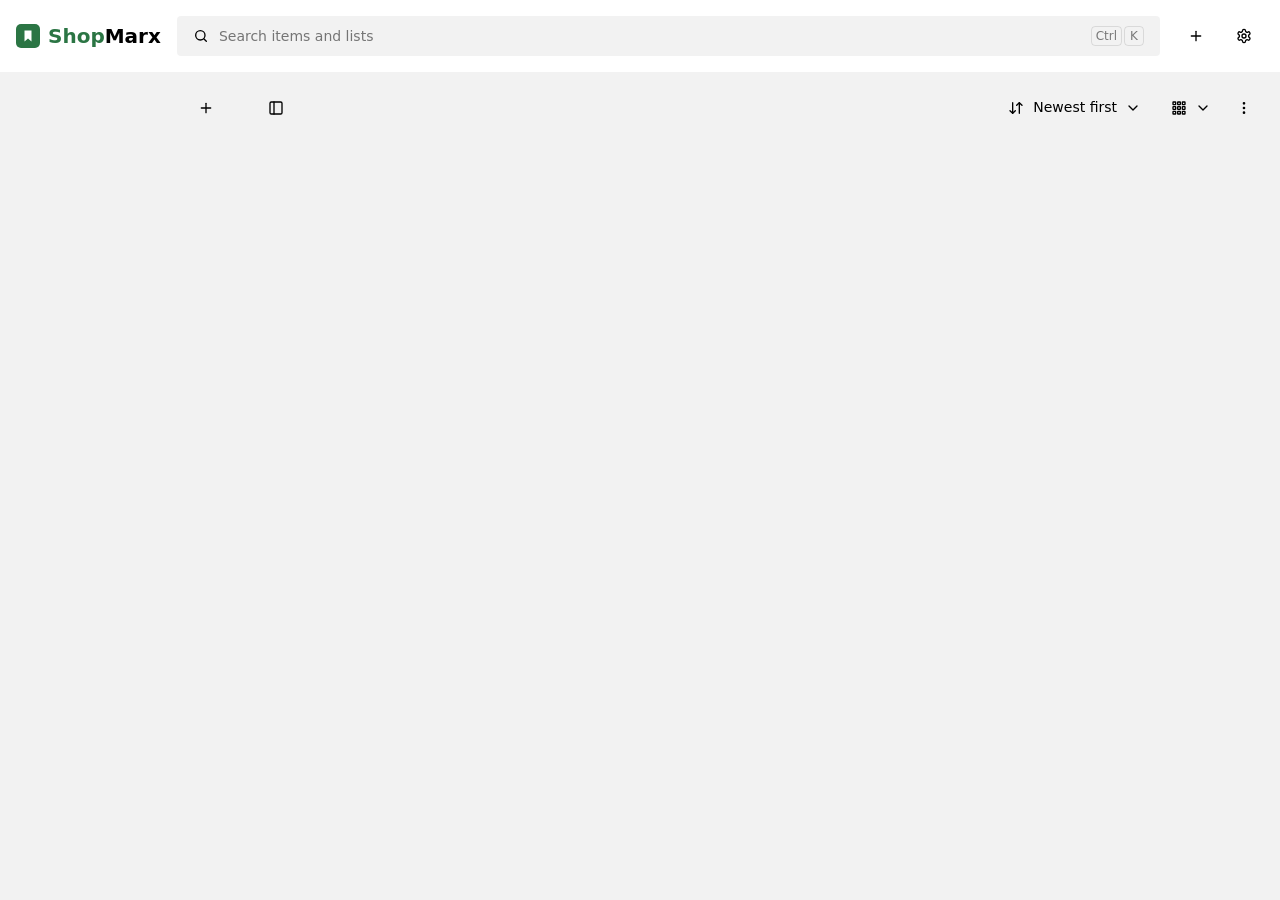
==== commit 36a76113: "Search: finished [lists] become real tags in the box, removed as a whole A finished [list] or -[list" ====
--- a/extension/src/dashboard.html
+++ b/extension/src/dashboard.html
@@ -23,8 +23,10 @@
     </div>
     <div id="search-field" class="input-icon topbar__search">
       <svg viewBox="0 0 24 24" width="16" height="16" fill="none" stroke="currentColor" stroke-width="2" stroke-linecap="round" stroke-linejoin="round" aria-hidden="true"><circle cx="11" cy="11" r="7"/><path d="m20 20-3.5-3.5"/></svg>
+      <div id="search-tags" class="search-tags"></div>
       <input id="search" class="input" type="search" autocomplete="off" spellcheck="false" placeholder="Search items and lists" aria-label="Search items, shops and lists">
       <span class="search-shortcut" aria-hidden="true"><kbd class="key mod-key">Ctrl</kbd><kbd class="key">K</kbd></span>
+      <div id="search-suggest" class="suggest" hidden></div>
     </div>
     <div class="topbar__end">
     <button id="search-toggle" class="button topbar__icon-button topbar__search-toggle" type="button" title="Search" aria-label="Search" aria-expanded="false" aria-controls="search">
@@ -352,6 +354,7 @@
             <li><code>has:note</code>, <code>has:price</code>, <code>has:picture</code>, <code>has:list</code>, or <code>no:</code> for the opposite.</li>
             <li><code>is:cheaper</code> / <code>is:pricier</code>: the price went down / up since you saved it.</li>
             <li>Mix them: <code>[home] lamp price&lt;30 -ikea</code>.</li>
+            <li>While you type, suggestions finish lists, shops and commands: type <code>[gi</code> and press <kbd>Enter</kbd> or <kbd>Tab</kbd> for <code>[Gift ideas]</code>; for a plain word, press <kbd>↓</kbd> first. <kbd>Esc</kbd> hides them. A finished <code>[list]</code> becomes a tag in the box: <kbd>Backspace</kbd> at the start of the text removes the last tag, its × that one. Copying all of the box copies the whole search, tags included.</li>
           </ul>
 
           <h3>Keep a copy</h3>
--- a/extension/src/dashboard.css
+++ b/extension/src/dashboard.css
@@ -54,9 +54,121 @@
   margin: 0 8px;
 }
 
+/* The search field: the finished [list] parts as tags (like the popup's lists), then the box
+   for the rest. The field wears the box's look; the box inside is bare. */
+.topbar__search {
+  align-items: center;
+  gap: 4px;
+  min-height: 40px;
+  padding-left: 41px;
+  border-radius: var(--radius);
+  background: var(--color-field);
+}
+
+.topbar__search:hover {
+  background: var(--color-surface-active);
+}
+
+.topbar__search:has(.input:focus-visible) {
+  outline: var(--border-focus);
+}
+
+.topbar__search .input,
+.topbar__search .input:hover,
+.topbar__search .input:focus-visible {
+  min-width: 80px;
+  background: transparent;
+  outline: none;
+}
+
+.topbar__search:has(.list-choice__chip) .input {
+  padding-left: 4px;
+}
+
+.search-tags {
+  display: flex;
+  flex: none;
+  gap: 4px;
+  max-width: 60%;
+  overflow-x: auto;
+  scrollbar-width: none;
+}
+
+.search-tags:empty {
+  display: none;
+}
+
+/* A -[list] tag: that list's items are left out. */
+.search-tag--not {
+  background: var(--color-danger-soft);
+}
+
+.search-tag--not .list-choice__chip-name::before {
+  content: "not ";
+  color: var(--color-danger);
+}
+
+/* Suggestions under the search box while typing (suggest.js). */
+.suggest {
+  position: absolute;
+  z-index: 20;
+  top: calc(100% + 4px);
+  right: 0;
+  left: 0;
+  max-height: 60vh;
+  overflow-y: auto;
+  padding: 4px;
+  border: var(--border);
+  border-radius: var(--radius);
+  /* --color-raised is see-through in dark mode; on the surface colour it is opaque. */
+  background: linear-gradient(var(--color-raised) 0 0) var(--color-surface);
+  box-shadow: 0 8px 24px var(--color-shadow);
+}
+
+.suggest[hidden] {
+  display: none;
+}
+
+.suggest__item {
+  display: flex;
+  align-items: baseline;
+  justify-content: space-between;
+  gap: 16px;
+  padding: 8px 12px;
+  border-radius: var(--radius);
+  cursor: pointer;
+}
+
+.suggest__item:hover,
+.suggest__item--active {
+  background: var(--color-surface-hover);
+}
+
+.suggest__item--active {
+  outline: 1px solid var(--color-accent);
+}
+
+.suggest__label {
+  overflow: hidden;
+  color: var(--color-text);
+  font-weight: 500;
+  text-overflow: ellipsis;
+  white-space: nowrap;
+}
+
+.suggest__chip {
+  padding-right: 8px;
+}
+
+.suggest__detail {
+  flex: none;
+  color: var(--color-text-muted);
+  font-size: 12px;
+}
+
 .topbar__search .input {
   height: 40px;
-  padding: 8px 16px 8px 40px;
+  padding: 8px 16px 8px 0;
 }
 
 /* The keys that jump to search, at the field's end; gone once it has focus or text, and on
@@ -73,7 +185,7 @@
   pointer-events: none;
 }
 
-.topbar__search:has(.input:focus, .input:not(:placeholder-shown)) .search-shortcut {
+.topbar__search:has(.input:focus, .input:not(:placeholder-shown), .list-choice__chip) .search-shortcut {
   display: none;
 }
 
